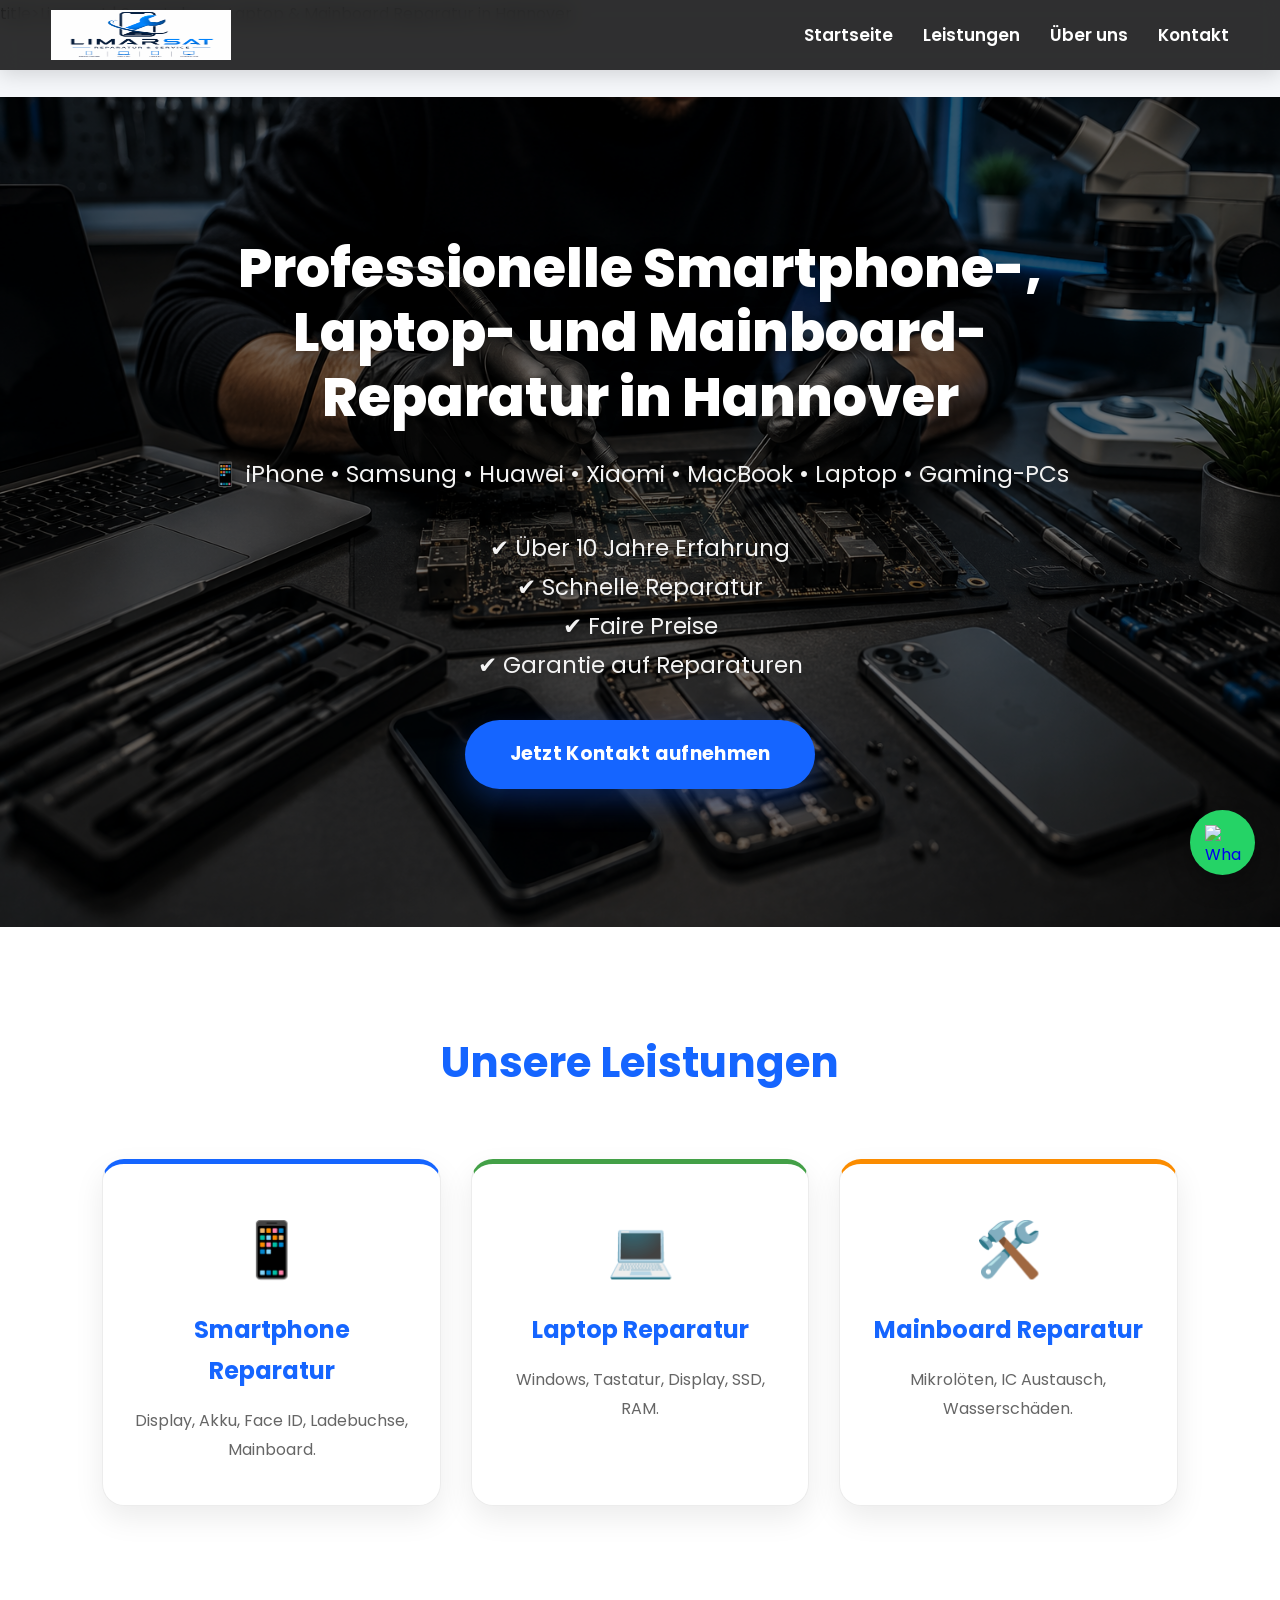
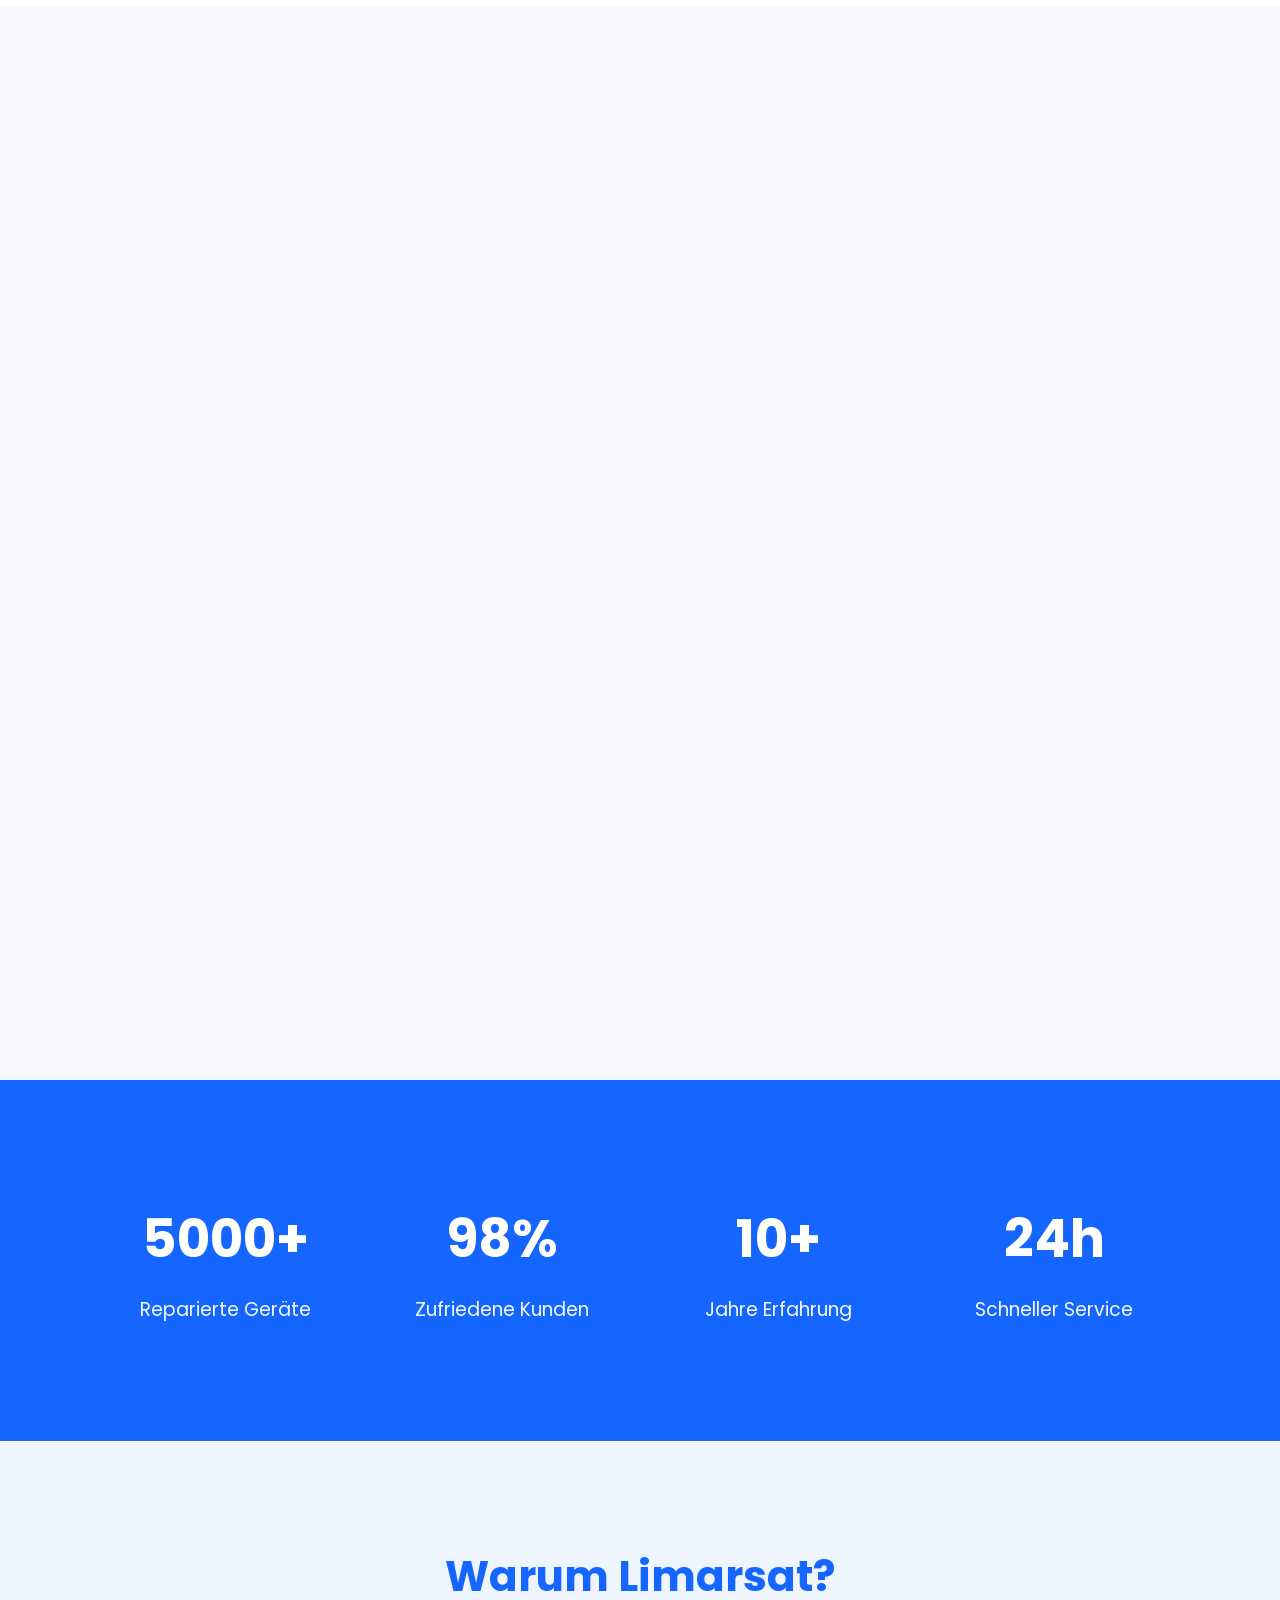
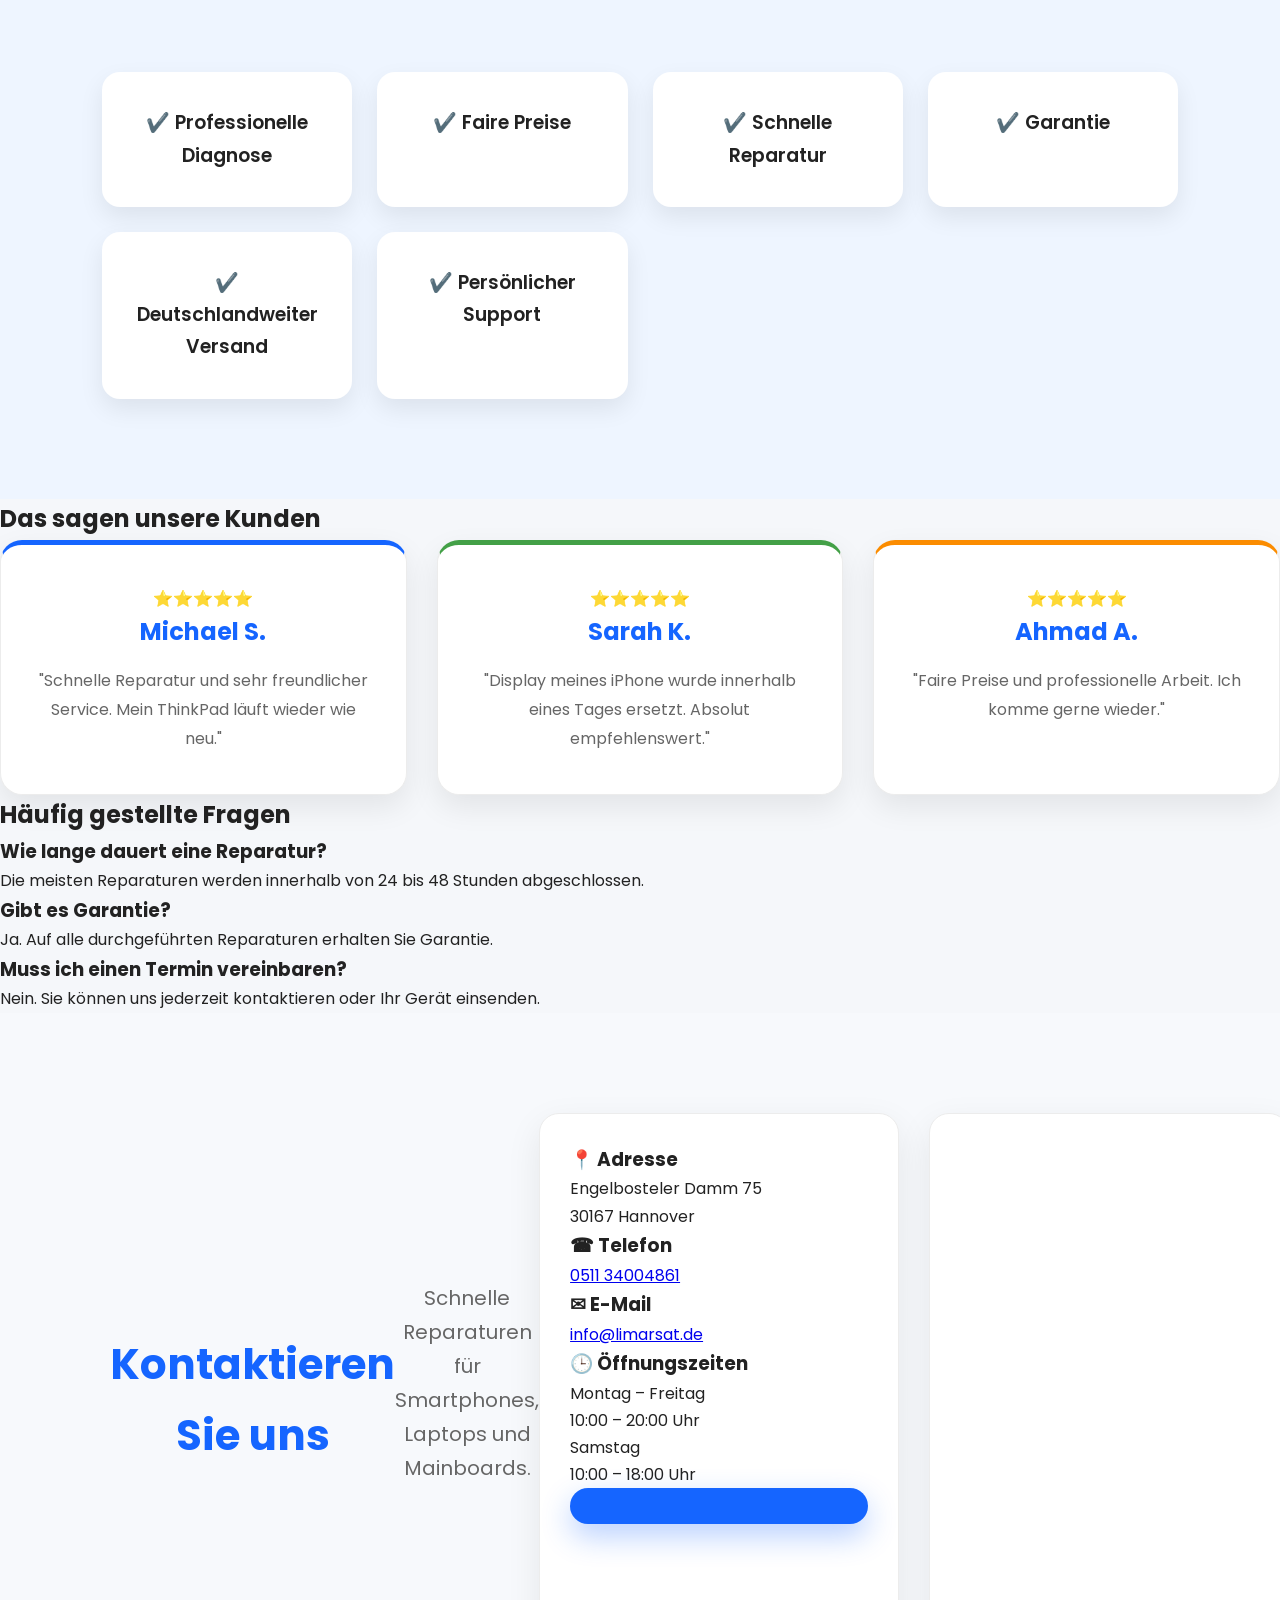
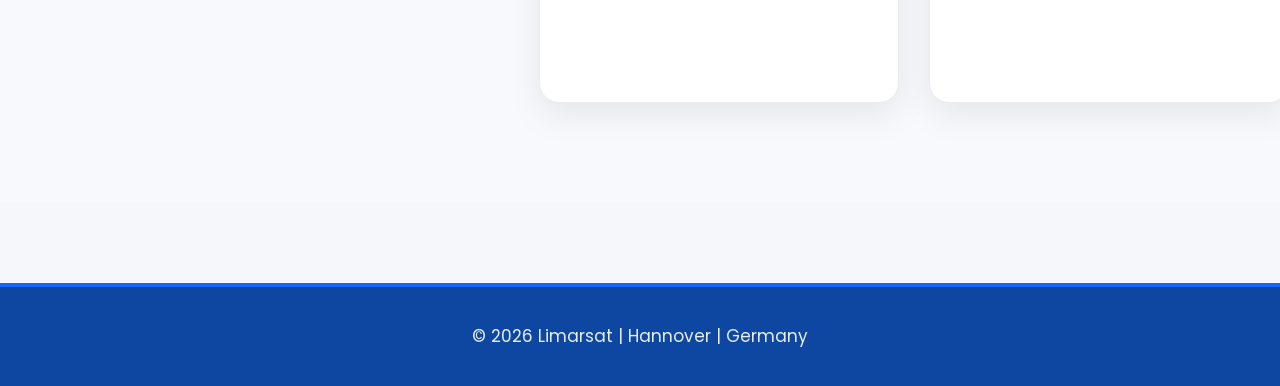
==== index.html @ 60e0ef7b "Add fade class to gallery section" ====
<!DOCTYPE html>
<html lang="de">

<head>

<meta charset="UTF-8">
<meta name="theme-color" content="#1565ff">
<meta name="viewport"
content="width=device-width, initial-scale=1.0">

title>Limarsat | Smartphone, Laptop & Mainboard Reparatur in Hannover</title>

<meta name="description"
content="Professionelle Smartphone-, Laptop- und Mainboard-Reparatur in Hannover.">
  <meta name="keywords" content="Smartphone Reparatur Hannover, iPhone Reparatur, Samsung Reparatur, Laptop Reparatur, MacBook Reparatur, Mainboard Reparatur">

<meta name="author" content="Limarsat">

<meta name="robots" content="index, follow">

<link rel="canonical" href="https://limarsat.de/">

<link rel="icon" href="assets/images/favicon.png">

<link rel="stylesheet"
href="assets/css/style.css">

<link rel="stylesheet"
href="assets/css/responsive.css">

<link rel="preconnect"
href="https://fonts.googleapis.com">

<link rel="preconnect"
href="https://fonts.gstatic.com"
crossorigin>

<link href="https://fonts.googleapis.com/css2?family=Poppins:wght@300;400;600;700&display=swap"
rel="stylesheet">
<meta property="og:title"
content="Limarsat | Smartphone, Laptop & Mainboard Reparatur in Hannover">
<meta property="og:description"
content="Professionelle Smartphone-, Laptop- und Mainboard-Reparatur in Hannover.">

<meta property="og:image"
content="https://limarsat.de/assets/images/hero.jpg">

<meta property="og:url"
content="https://limarsat.de/">

<meta property="og:type"
content="website">
</head>

<body>
  
<header>
    <div class="container">

     <div class="logo">
    <a href="index.html">
       <img src="assets/images/logo.png"
     alt="Limarsat Logo"
     loading="lazy"
     width="180"
     height="60">
    </a>
</div>

        <nav>
            <ul>
                <li><a href="#hero">Startseite</a></li>
                <li><a href="#services">Leistungen</a></li>
                <li><a href="#about">Über uns</a></li>
                <li><a href="#contact">Kontakt</a></li>
            </ul>
        </nav>

    </div>
</header>

<section id="hero" class="hero">
<div class="hero-content">

<h1>

Professionelle Smartphone-, Laptop- und Mainboard-Reparatur in Hannover

</h1>

<p>
📱 iPhone • Samsung • Huawei • Xiaomi • MacBook • Laptop • Gaming-PCs
</p>

<p>
✔ Über 10 Jahre Erfahrung<br>
✔ Schnelle Reparatur<br>
✔ Faire Preise<br>
✔ Garantie auf Reparaturen
</p>
<a href="#contact" class="button">

Jetzt Kontakt aufnehmen

</a>

</div>

</section>

<section id="services" class="services">

    <h2>Unsere Leistungen</h2>

    <div class="grid">

        <div class="card">
            <h1>📱</h1>
            <h3>Smartphone Reparatur</h3>
            <p>Display, Akku, Face ID, Ladebuchse, Mainboard.</p>
        </div>

        <div class="card">
            <h1>💻</h1>
            <h3>Laptop Reparatur</h3>
            <p>Windows, Tastatur, Display, SSD, RAM.</p>
        </div>

        <div class="card">
            <h1>🛠️</h1>
            <h3>Mainboard Reparatur</h3>
            <p>Mikrolöten, IC Austausch, Wasserschäden.</p>
        </div>

    </div>

</section>
  

<section id="gallery" class="gallery fade">

<h2>Unsere Reparaturservices</h2>

<div class="gallery-grid">

<div class="gallery-card">
<img src="assets/images/iphone.jpg"
     alt="iPhone Reparatur"
     loading="lazy"
     width="400"
     height="300">
<h3>iPhone Reparatur</h3>
<p>Display • Akku • Face ID • Kamera</p>
</div>

<div class="gallery-card">
<img src="assets/images/samsung.jpg"
     alt="Samsung Reparatur"
     loading="lazy">
<h3>Samsung Reparatur</h3>
<p>Display • Akku • Ladebuchse</p>
</div>

<div class="gallery-card">
<img src="assets/images/MacBook.jpg"
     alt="MacBook Reparatur"
     loading="lazy">
<h3>MacBook Reparatur</h3>
<p>Mainboard • Display • SSD</p>
</div>

<div class="gallery-card">
<img src="assets/images/Laptop.jpg"
     alt="Laptop Reparatur"
     loading="lazy">
<h3>Laptop Reparatur</h3>
<p>Tastatur • Display • BIOS • Mainboard</p>
</div>

</div>

</section>
<section id="stats" class="stats">

<div class="stat">
<h2>5000+</h2>
<p>Reparierte Geräte</p>
</div>

<div class="stat">
<h2>98%</h2>
<p>Zufriedene Kunden</p>
</div>

<div class="stat">
<h2>10+</h2>
<p>Jahre Erfahrung</p>
</div>

<div class="stat">
<h2>24h</h2>
<p>Schneller Service</p>
</div>

</section>
<section id="about" class="about">

<h2>

Warum Limarsat?

</h2>

<div class="about-box">

<div>

✔️ Professionelle Diagnose

</div>

<div>

✔️ Faire Preise

</div>

<div>

✔️ Schnelle Reparatur

</div>

<div>

✔️ Garantie

</div>

<div>

✔️ Deutschlandweiter Versand

</div>

<div>

✔️ Persönlicher Support

</div>

</div>

</section>
<section id="testimonials" class="testimonials">

<h2>Das sagen unsere Kunden</h2>

<div class="grid">

<div class="card">
⭐⭐⭐⭐⭐
<h3>Michael S.</h3>
<p>
"Schnelle Reparatur und sehr freundlicher Service. Mein ThinkPad läuft wieder wie neu."
</p>
</div>

<div class="card">
⭐⭐⭐⭐⭐
<h3>Sarah K.</h3>
<p>
"Display meines iPhone wurde innerhalb eines Tages ersetzt. Absolut empfehlenswert."
</p>
</div>

<div class="card">
⭐⭐⭐⭐⭐
<h3>Ahmad A.</h3>
<p>
"Faire Preise und professionelle Arbeit. Ich komme gerne wieder."
</p>
</div>

</div>

</section>

<section id="faq" class="faq">

<h2>Häufig gestellte Fragen</h2>

<div class="faq-item">

<h3>Wie lange dauert eine Reparatur?</h3>

<p>Die meisten Reparaturen werden innerhalb von 24 bis 48 Stunden abgeschlossen.</p>

</div>

<div class="faq-item">

<h3>Gibt es Garantie?</h3>

<p>Ja. Auf alle durchgeführten Reparaturen erhalten Sie Garantie.</p>

</div>

<div class="faq-item">

<h3>Muss ich einen Termin vereinbaren?</h3>

<p>Nein. Sie können uns jederzeit kontaktieren oder Ihr Gerät einsenden.</p>

</div>
</section>
<section id="contact" class="contact">

<div class="container">

<h2>Kontaktieren Sie uns</h2>

<p class="contact-subtitle">
Schnelle Reparaturen für Smartphones, Laptops und Mainboards.
</p>

<div class="contact-grid">

<div class="contact-card">

<h3>📍 Adresse</h3>
<p>
Engelbosteler Damm 75<br>
30167 Hannover
</p>

<h3>☎ Telefon</h3>
<p>
<a href="tel:+4951134004861">
0511 34004861
</a>
</p>

<h3>✉ E-Mail</h3>
<p>
<a href="mailto:info@limarsat.de">
info@limarsat.de
</a>
</p>

<h3>🕒 Öffnungszeiten</h3>

<p>
Montag – Freitag<br>
10:00 – 20:00 Uhr
</p>

<p>
Samstag<br>
10:00 – 18:00 Uhr
</p>

<a href="tel:+4951134004861"
   class="button"
   aria-label="Jetzt anrufen">
</a>

</div>

<div class="map-card">

<iframe
src="https://www.google.com/maps?q=Engelbosteler+Damm+75+Hannover&output=embed"
loading="lazy"
allowfullscreen
referrerpolicy="no-referrer-when-downgrade">
</iframe>

</div>

</div>

</div>

</section>
<footer>

<p>

© 2026 Limarsat | Hannover | Germany

</p>

</footer>

<script src="assets/js/app.js"></script>
<a href="https://wa.me/491732402450"
   class="whatsapp"
   target="_blank"
   rel="noopener noreferrer"
   aria-label="WhatsApp">
 <img src="assets/images/whatsapp.png"
     alt="WhatsApp"
     loading="lazy">
</a>
</body>

</html>
---- assets/css/style.css ----
/* =====================================================
   LIMARSAT 2026
   Professional CSS v2.0
===================================================== */

/* ===========================
RESET
=========================== */

*,
*::before,
*::after{
    margin:0;
    padding:0;
    box-sizing:border-box;
}

html{
    scroll-behavior:smooth;
    scroll-padding-top:90px;
}

body{
    font-family:'Poppins',sans-serif;
    background:#f5f7fa;
    color:#222;
    line-height:1.7;
    overflow-x:hidden;
    -webkit-font-smoothing:antialiased;
    text-rendering:optimizeLegibility;
}

img{
    display:block;
    max-width:100%;
    height:auto;
}

section{
    scroll-margin-top:90px;
}

/* ===========================
CONTAINER
=========================== */

.container{
    width:min(92%,1400px);
    margin:auto;
    display:flex;
    justify-content:space-between;
    align-items:center;
}

/* ===========================
HEADER
=========================== */

header{
    position:fixed;
    top:0;
    left:0;
    width:100%;
    height:70px;

    display:flex;
    align-items:center;

    padding:0;

    background:rgba(20,20,20,.88);
    backdrop-filter:blur(10px);

    box-shadow:0 4px 20px rgba(0,0,0,.15);

    z-index:9999;

    transition:
        background .35s,
        box-shadow .35s;
}

header.scrolled{

    background:rgba(13,71,161,.96);

    box-shadow:0 8px 24px rgba(0,0,0,.20);
}

/* ===========================
LOGO
=========================== */

.logo{

    display:flex;

    align-items:center;
}

.logo img{

    height:50px;

    transition:transform .3s ease;
}

.logo img:hover{

    transform:scale(1.05);
}

/* ===========================
NAVIGATION
=========================== */

nav ul{

    display:flex;

    gap:30px;

    list-style:none;
}

nav a{

    color:#fff;

    text-decoration:none;

    font-size:17px;

    font-weight:600;

    transition:color .3s ease;
}

nav a:hover{

    color:#ffd54f;
}

/* ===========================
HERO
=========================== */

.hero{

    position:relative;

    display:flex;

    justify-content:center;

    align-items:center;

    min-height:calc(100vh - 70px);

    margin-top:70px;

    padding:40px 20px;

    background-image:url("../../assets/images/hero.jpg");

    background-size:cover;

    background-position:center;

    background-repeat:no-repeat;

    overflow:hidden;
}

.hero::before{

    content:"";

    position:absolute;

    inset:0;

    background:rgba(0,0,0,.55);

    z-index:1;
}

.hero-content{

    position:relative;

    z-index:2;

    max-width:900px;

    text-align:center;

    color:#fff;
}

.hero h1{

    font-size:54px;

    line-height:1.2;

    font-weight:800;

    margin-bottom:25px;

    text-shadow:0 4px 15px rgba(0,0,0,.35);
}

.hero p{

    font-size:23px;

    margin-bottom:35px;

    color:#f3f3f3;

    text-shadow:0 2px 8px rgba(0,0,0,.35);
}

/* ===========================
BUTTON
=========================== */

.button{

    display:inline-block;

    padding:18px 45px;

    border-radius:50px;

    background:#1565ff;

    color:#fff;

    text-decoration:none;

    font-size:19px;

    font-weight:700;

    letter-spacing:.3px;

    transition:
        transform .3s,
        background .3s,
        box-shadow .3s;

    box-shadow:0 12px 30px rgba(21,101,255,.30);
}

.button:hover{

    background:#0b57d0;

    transform:translateY(-4px);

    box-shadow:0 18px 35px rgba(21,101,255,.35);
}
/* =====================================================
   SERVICES
===================================================== */

.services{
    padding:100px 8%;
    background:#fff;
}

.services h2{
    text-align:center;
    font-size:42px;
    font-weight:700;
    margin-bottom:60px;
    color:#1565ff;
}

.grid{
    display:grid;
    grid-template-columns:repeat(auto-fit,minmax(280px,1fr));
    gap:30px;
}

/* ===========================
SERVICE CARD
=========================== */

.card{

    background:#fff;

    border-radius:22px;

    padding:40px 30px;

    text-align:center;

    border:1px solid #ececec;

    box-shadow:0 12px 30px rgba(0,0,0,.08);

    transition:
        transform .35s ease,
        box-shadow .35s ease;

    transform:translateZ(0);

    backface-visibility:hidden;
}

.card:hover{

    transform:translateY(-10px);

    box-shadow:0 20px 45px rgba(21,101,255,.18);
}

.card h1{

    font-size:54px;

    margin-bottom:15px;
}

.card h3{

    color:#1565ff;

    font-size:24px;

    margin-bottom:15px;
}

.card p{

    color:#666;

    line-height:1.8;
}

/* ألوان البطاقات */

.card:nth-child(1){

    border-top:5px solid #1565ff;
}

.card:nth-child(2){

    border-top:5px solid #43a047;
}

.card:nth-child(3){

    border-top:5px solid #fb8c00;
}

.card:nth-child(4){

    border-top:5px solid #8e24aa;
}

/* =====================================================
   ABOUT
===================================================== */

.about{

    padding:100px 8%;

    background:#eef5ff;
}

.about h2{

    text-align:center;

    font-size:42px;

    margin-bottom:60px;

    color:#1565ff;
}

.about-box{

    display:grid;

    grid-template-columns:repeat(auto-fit,minmax(250px,1fr));

    gap:25px;
}

.about-box div{

    background:#fff;

    border-radius:18px;

    padding:35px 25px;

    text-align:center;

    font-size:19px;

    font-weight:600;

    box-shadow:0 10px 25px rgba(0,0,0,.08);

    transition:
        transform .3s,
        background .3s,
        color .3s;
}

.about-box div:hover{

    transform:translateY(-8px);

    background:#1565ff;

    color:#fff;
}

/* =====================================================
   STATISTICS
===================================================== */

.stats{

    padding:90px 8%;

    background:#1565ff;

    color:#fff;

    display:grid;

    grid-template-columns:repeat(auto-fit,minmax(220px,1fr));

    gap:30px;

    text-align:center;
}

.stat{

    padding:25px;
}

.stat h2{

    font-size:52px;

    font-weight:700;

    margin-bottom:10px;
}

.stat p{

    font-size:19px;

    opacity:.95;
}
/* =====================================================
   GALLERY
===================================================== */

.gallery{
    padding:100px 8%;
    background:#f7f8fc;
}

.gallery h2{
    text-align:center;
    font-size:42px;
    color:#1565ff;
    margin-bottom:60px;
}

.gallery-grid{
    display:grid;
    grid-template-columns:repeat(auto-fit,minmax(280px,1fr));
    gap:30px;
}

.gallery-card{
    background:#fff;
    border-radius:20px;
    overflow:hidden;
    border:1px solid #ececec;
    box-shadow:0 12px 35px rgba(0,0,0,.08);
    transition:transform .35s ease, box-shadow .35s ease;
}

.gallery-card:hover{
    transform:translateY(-10px);
    box-shadow:0 20px 45px rgba(21,101,255,.18);
}

.gallery-card img{
    width:100%;
    height:230px;
    object-fit:cover;
    transition:transform .45s ease;
}

.gallery-card:hover img{
    transform:scale(1.06);
}

.gallery-card h3{
    padding:20px 20px 10px;
    text-align:center;
    color:#1565ff;
    font-size:24px;
}

.gallery-card p{
    padding:0 20px 25px;
    text-align:center;
    color:#666;
    line-height:1.8;
}


/* =====================================================
   CONTACT
===================================================== */

.contact{
    padding:100px 5%;
    background:#f7f9fc;
}

.contact h2{
    text-align:center;
    font-size:42px;
    color:#1565ff;
    margin-bottom:15px;
}

.contact-subtitle{
    text-align:center;
    color:#666;
    font-size:20px;
    margin-bottom:50px;
}

/* الشبكة */

.contact-grid{
    display:grid;
    grid-template-columns:360px 360px 1fr;
    gap:30px;
    align-items:stretch;
}

.contact-left{
    grid-column:1 / -1;
    text-align:center;
}

/* تم حذف display:contents نهائياً */

.contact-right{
    display:grid;
    grid-template-columns:360px 360px 1fr;
    gap:30px;
}

.contact-card{
    background:#fff;
    border-radius:20px;
    padding:30px;
    min-height:580px;
    display:flex;
    flex-direction:column;
    border:1px solid #ececec;
    box-shadow:0 12px 35px rgba(0,0,0,.08);
}

.contact-card input,
.contact-card textarea{

    width:100%;

    padding:18px 20px;

    margin-bottom:18px;

    border:2px solid #ddd;

    border-radius:12px;

    outline:none;

    font-size:20px;

    font-family:'Poppins',sans-serif;

    transition:border-color .3s;
}

.contact-card input:focus,
.contact-card textarea:focus{

    border-color:#1565ff;
}

.contact-card textarea{

    resize:vertical;

    min-height:180px;
}

.contact-card input::placeholder,
.contact-card textarea::placeholder{

    color:#777;
}

.call-btn{

    margin-top:auto;
}

.map-card{

    background:#fff;

    border-radius:20px;

    overflow:hidden;

    border:1px solid #ececec;

    box-shadow:0 12px 35px rgba(0,0,0,.08);

    min-height:580px;
}

.map-card iframe{

    width:100%;

    height:580px;

    border:0;
}
/* =====================================================
   FOOTER
===================================================== */

footer{
    background:#0d47a1;
    color:#fff;
    text-align:center;
    padding:35px 20px;
    margin-top:80px;
    border-top:4px solid #1565ff;
}

footer p{
    font-size:17px;
    opacity:.9;
}

/* =====================================================
   WHATSAPP
===================================================== */

.whatsapp{
    position:fixed;
    right:25px;
    bottom:25px;
    width:65px;
    height:65px;
    border-radius:50%;
    background:#25D366;

    display:flex;
    justify-content:center;
    align-items:center;

    box-shadow:0 10px 25px rgba(0,0,0,.30);

    z-index:9999;

    transition:
        transform .3s,
        box-shadow .3s;
}

.whatsapp:hover{
    transform:scale(1.1);
    box-shadow:0 15px 30px rgba(0,0,0,.35);
}

.whatsapp img{
    width:36px;
    height:36px;
}

/* =====================================================
   ANIMATION
===================================================== */

.fade{
    opacity:0;
    transform:translateY(40px);
    transition:
        opacity .8s ease,
        transform .8s ease;
}

.fade.show{
    opacity:1;
    transform:translateY(0);
}

/* =====================================================
   TABLET
===================================================== */

@media (max-width:992px){

.hero h1{
    font-size:42px;
}

.hero p{
    font-size:20px;
}

.contact-grid{
    grid-template-columns:1fr;
}

.contact-left{
    grid-column:auto;
}

.contact-card,
.map-card{
    min-height:auto;
}

.map-card iframe{
    height:420px;
}

nav ul{
    gap:18px;
}

}

/* =====================================================
   MOBILE
===================================================== */

@media (max-width:768px){

header{
    height:65px;
}

.hero{
    margin-top:65px;
    min-height:calc(100vh - 65px);
    padding:30px 20px;
}

.hero h1{
    font-size:34px;
}

.hero p{
    font-size:18px;
}

.button{
    padding:15px 30px;
    font-size:17px;
}

.services,
.about,
.gallery,
.contact,
.stats{
    padding:70px 5%;
}

.services h2,
.about h2,
.gallery h2,
.contact h2{
    font-size:34px;
}

.grid,
.gallery-grid,
.about-box{
    grid-template-columns:1fr;
}

.card{
    padding:30px 25px;
}

.contact-card{
    padding:25px;
}

.contact-card input,
.contact-card textarea{
    font-size:18px;
}

.whatsapp{
    width:58px;
    height:58px;
    right:18px;
    bottom:18px;
}

.whatsapp img{
    width:32px;
    height:32px;
}

footer{
    margin-top:50px;
    padding:30px 20px;
}

}

/* =====================================================
   SMALL PHONES
===================================================== */

@media (max-width:480px){

.hero h1{
    font-size:28px;
}

.hero p{
    font-size:17px;
}

.button{
    width:100%;
    text-align:center;
}

.logo img{
    height:42px;
}

nav a{
    font-size:15px;
}

.gallery-card img{
    width:100%;
    height:230px;
    object-fit:cover;
    display:block;
    background:red;
}
   }
---- assets/css/responsive.css ----

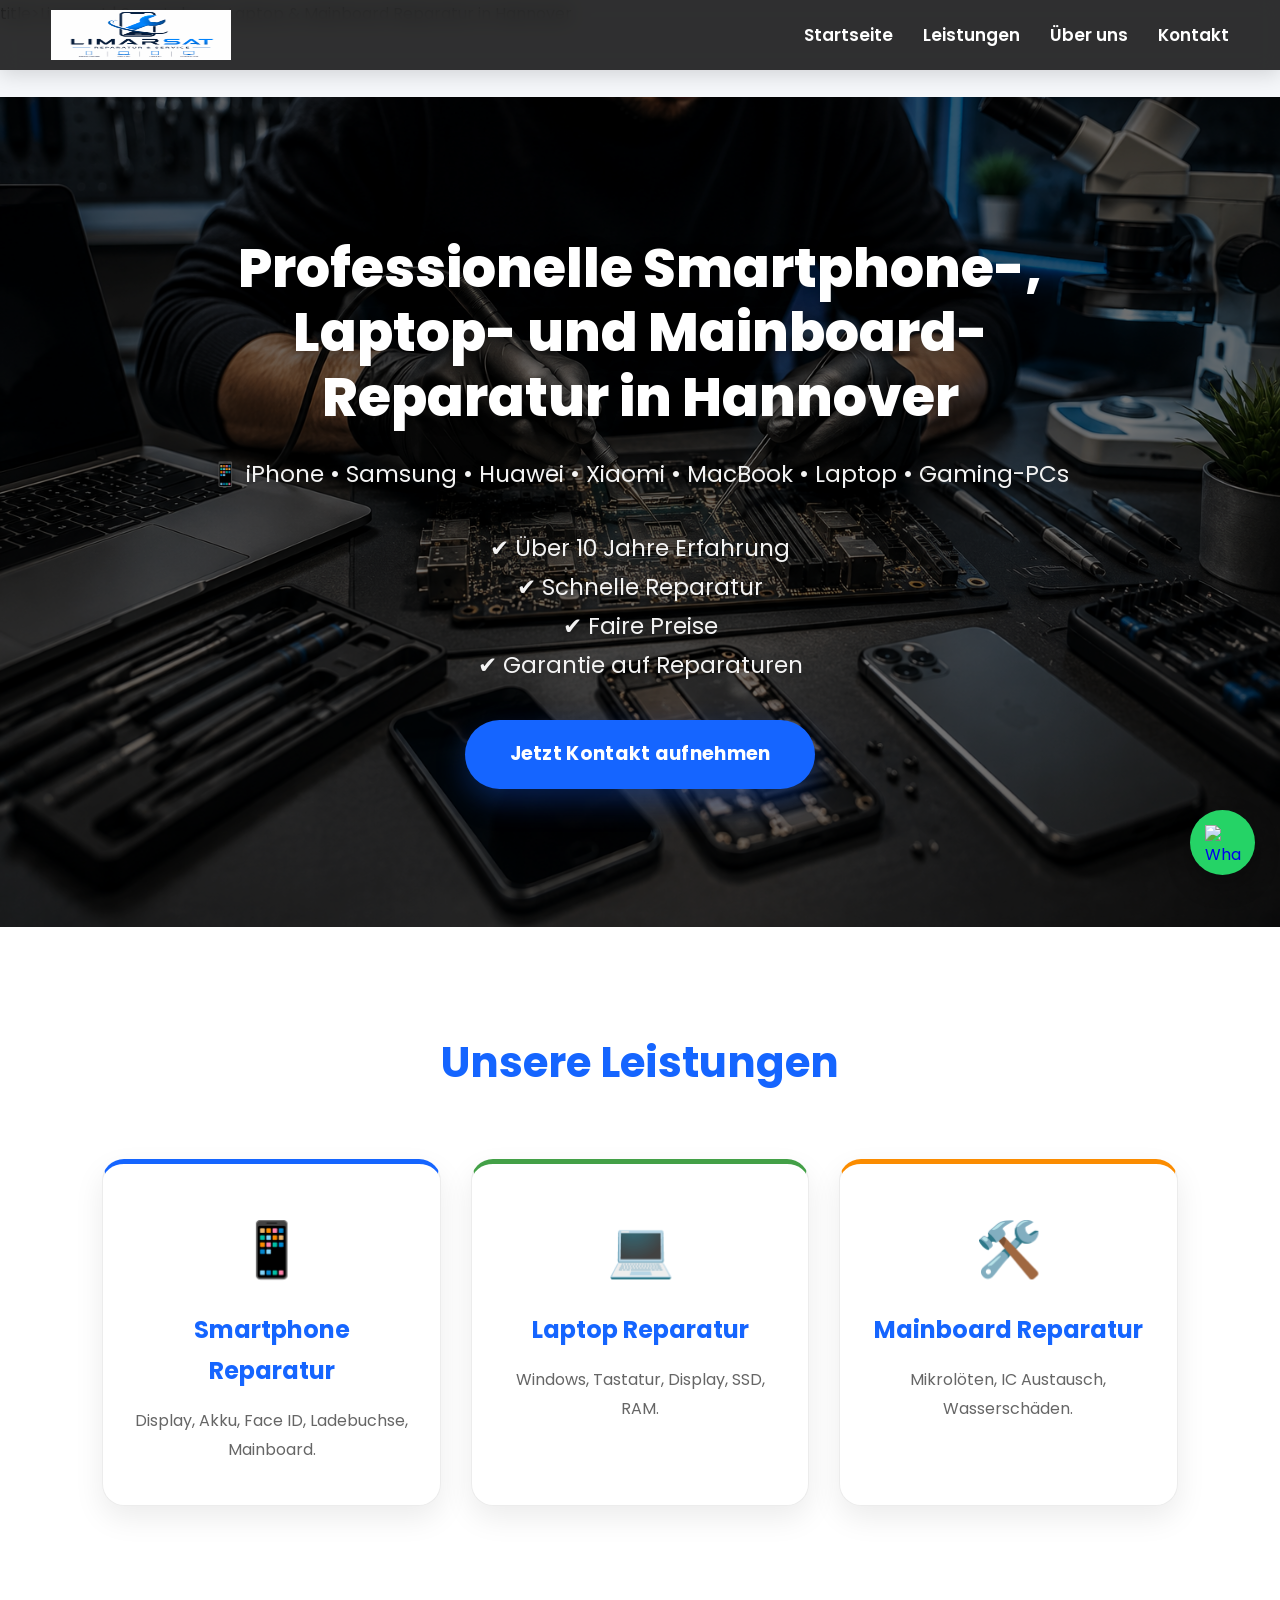
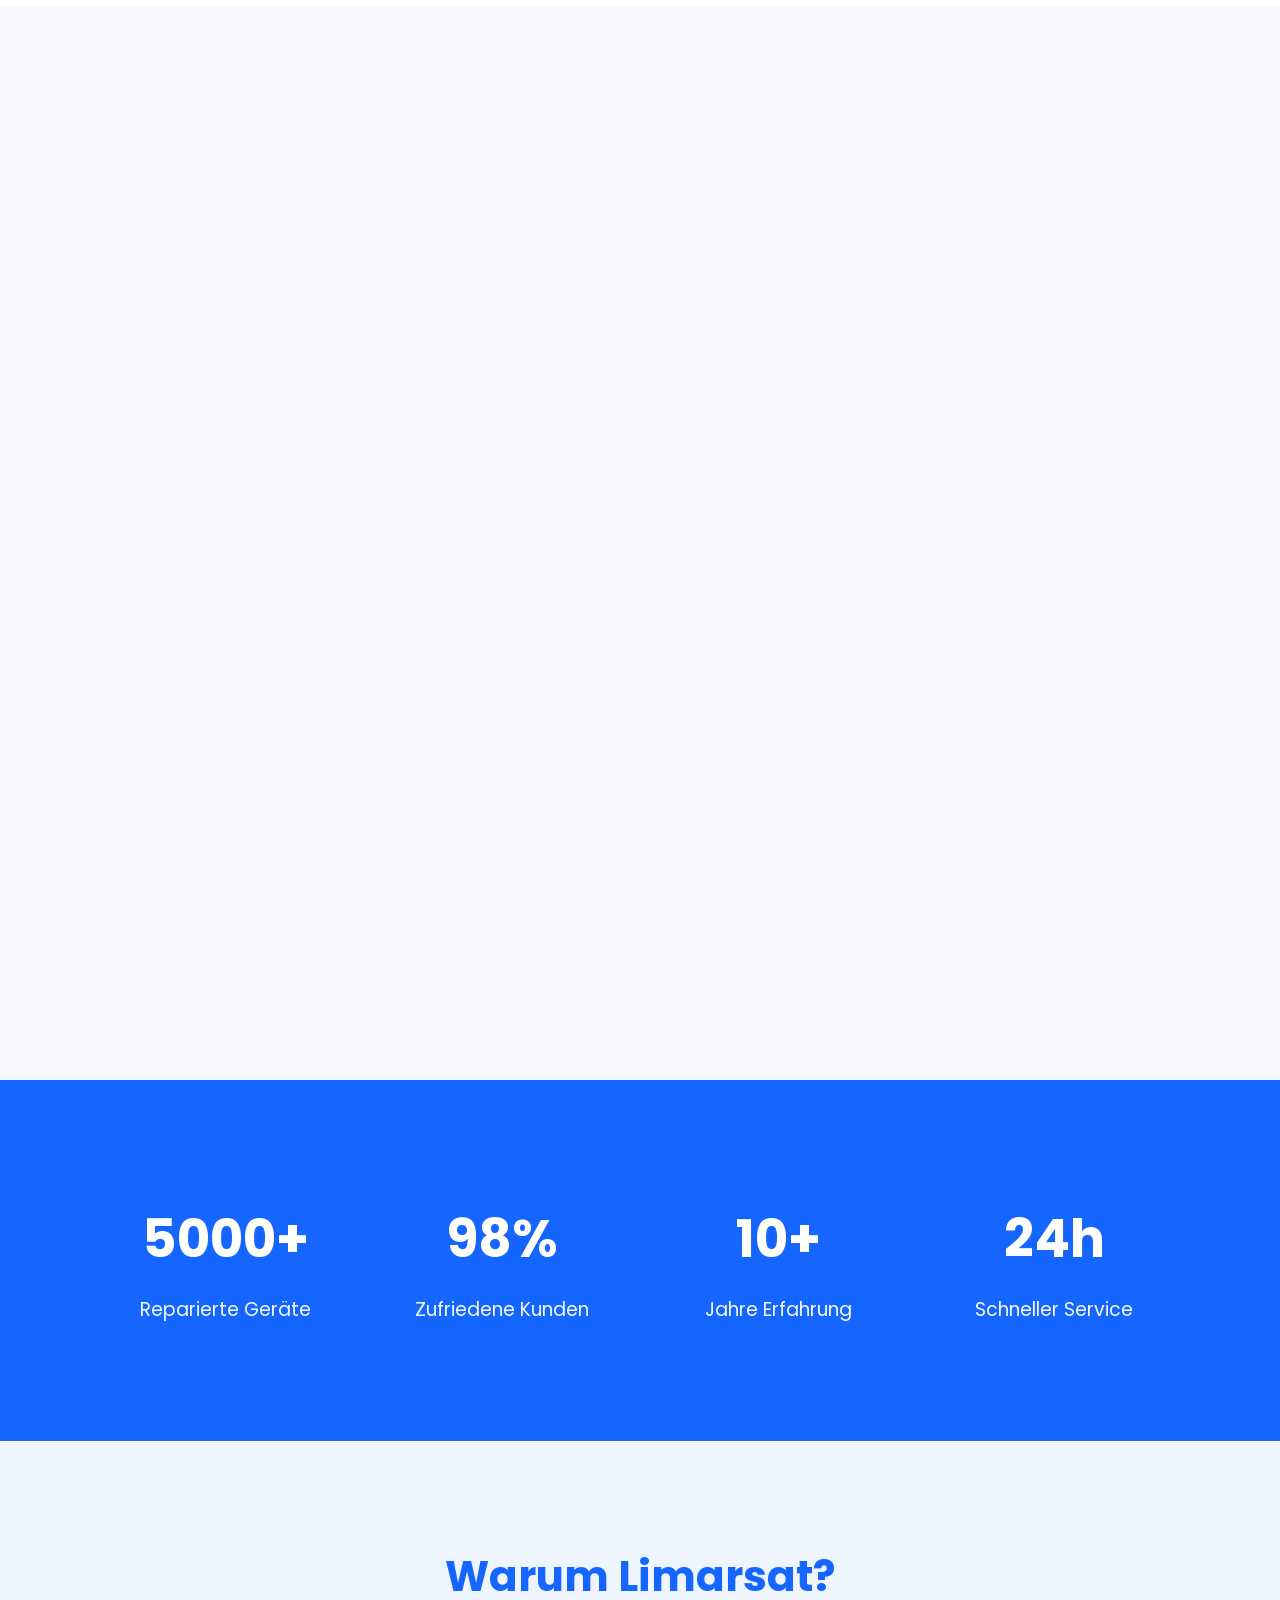
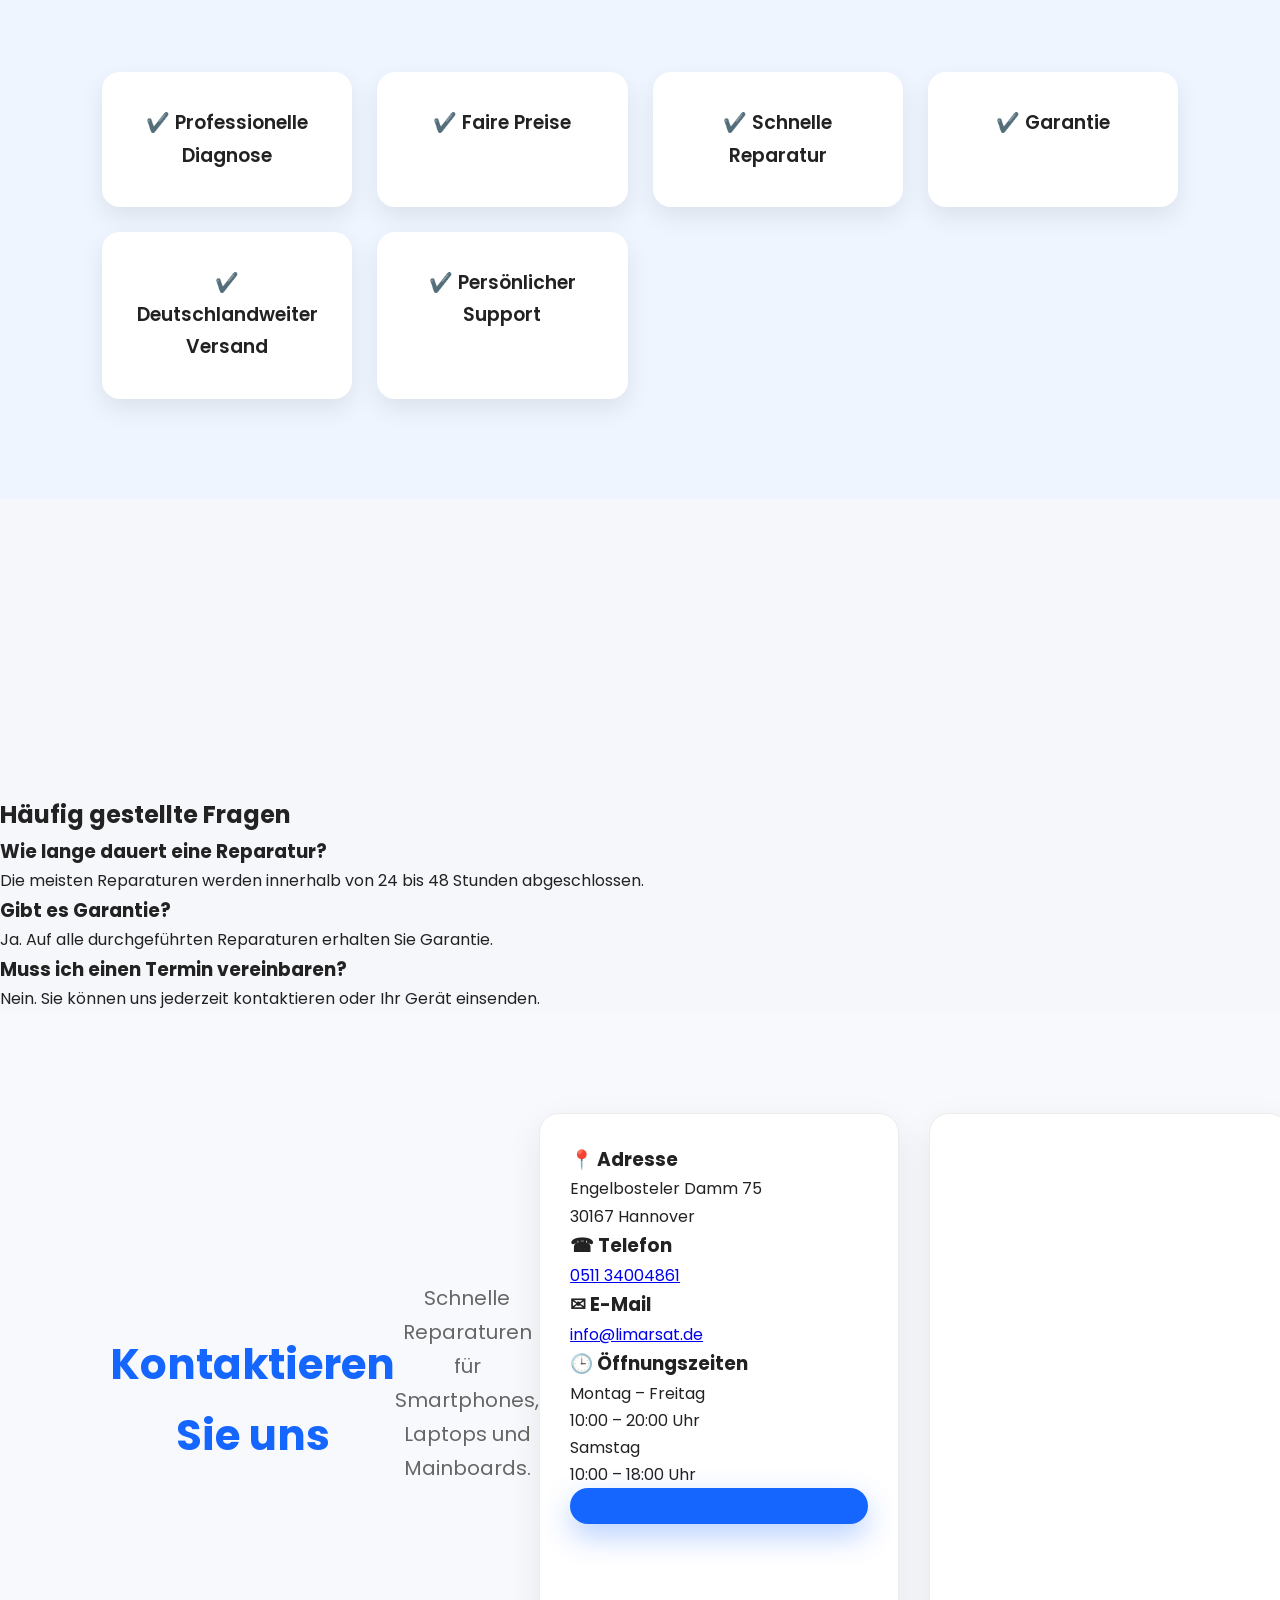
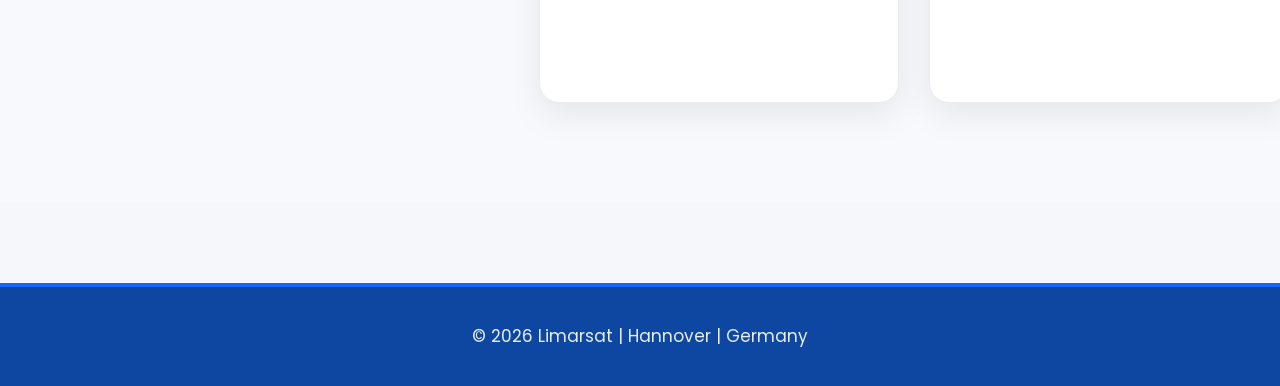
==== commit fd5b8bbc: "Update index.html" ====
--- a/index.html
+++ b/index.html
@@ -252,7 +252,7 @@
 </div>
 
 </section>
-<section id="testimonials" class="testimonials">
+<section id="testimonials" class="testimonials fade">
 
 <h2>Das sagen unsere Kunden</h2>
 
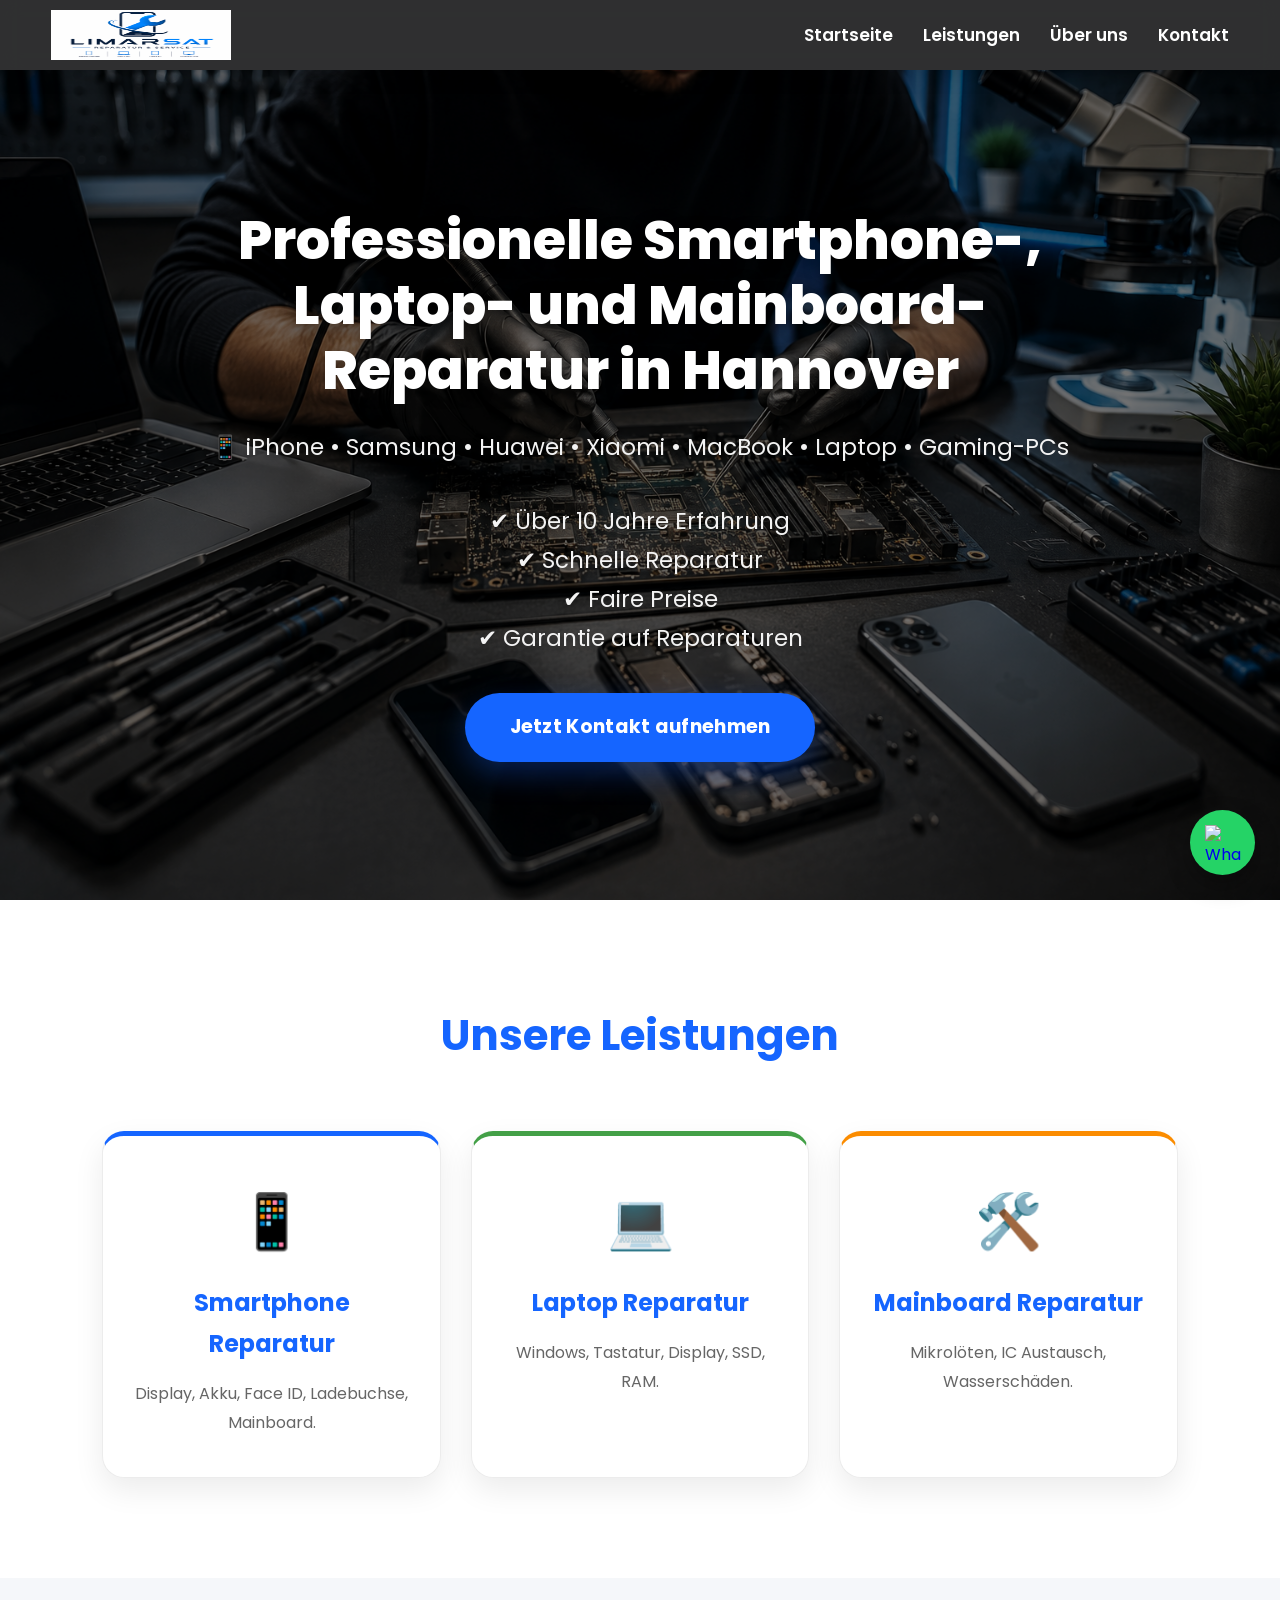
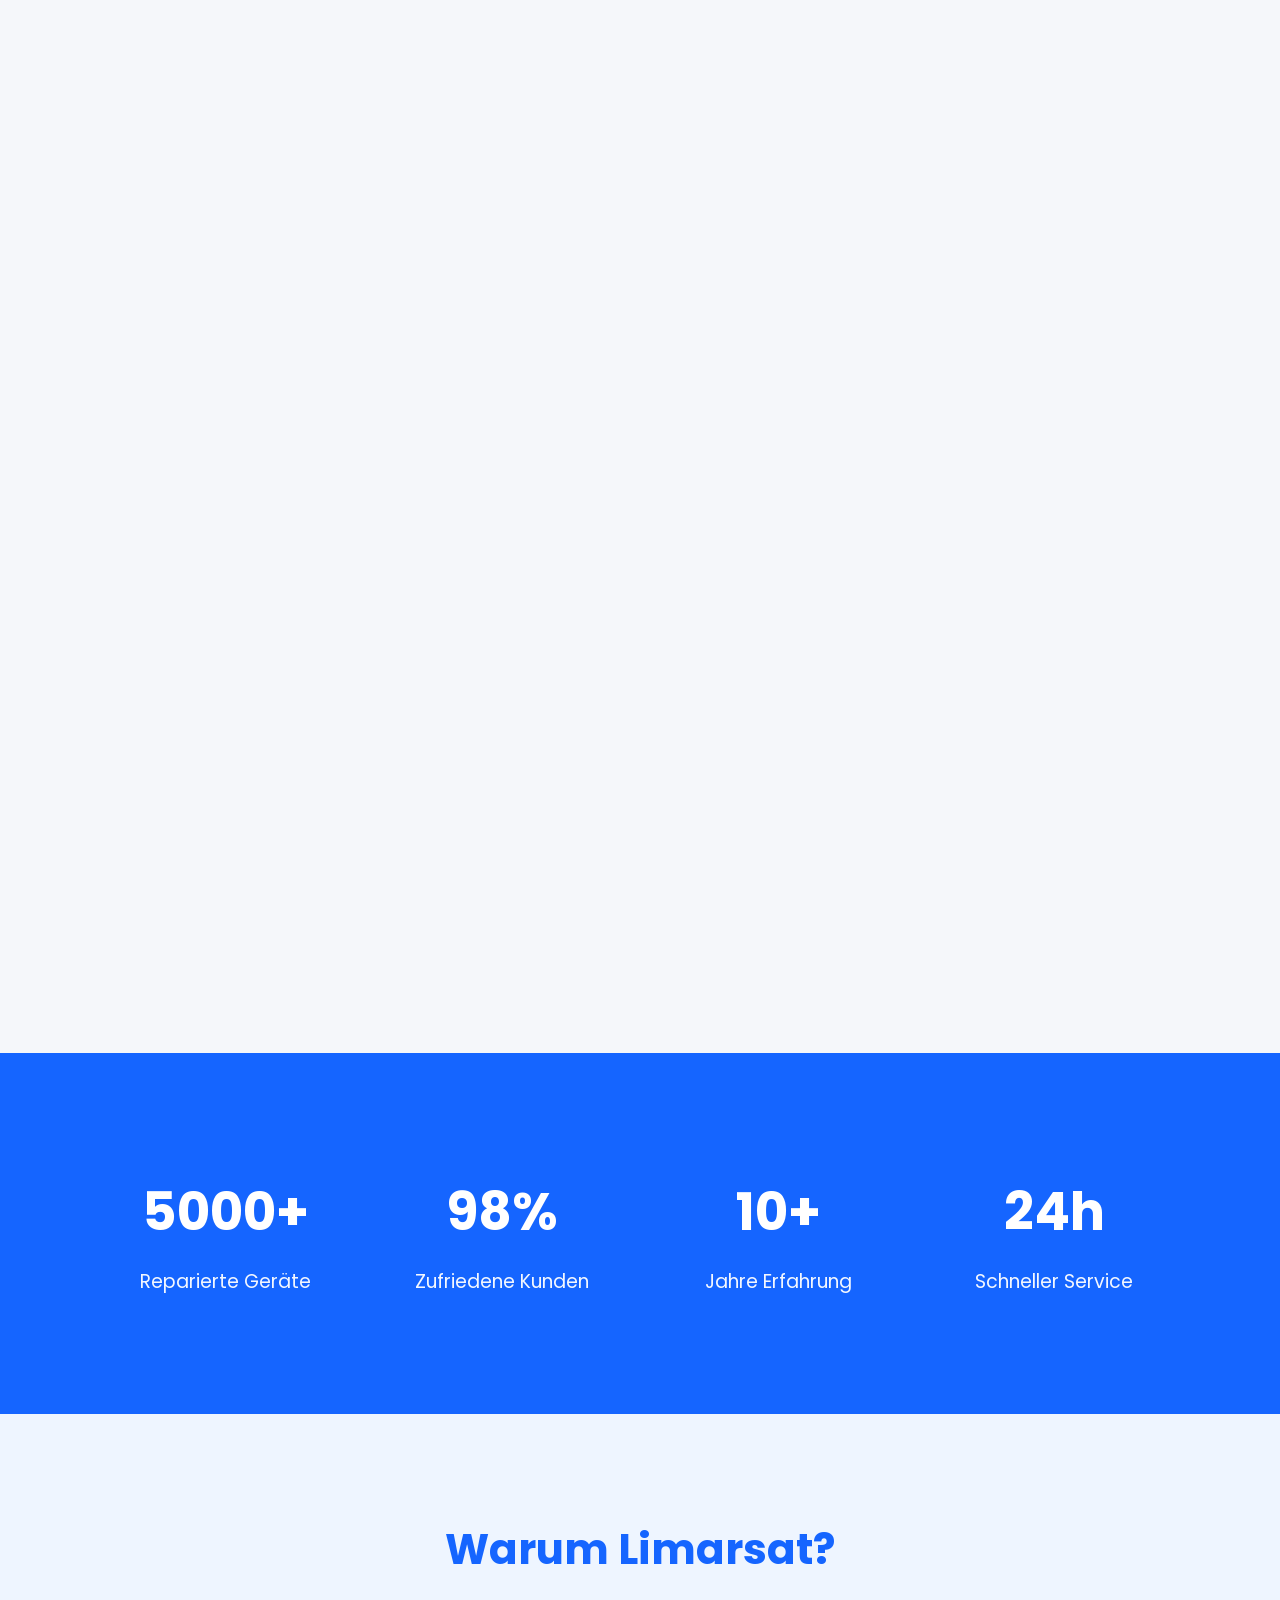
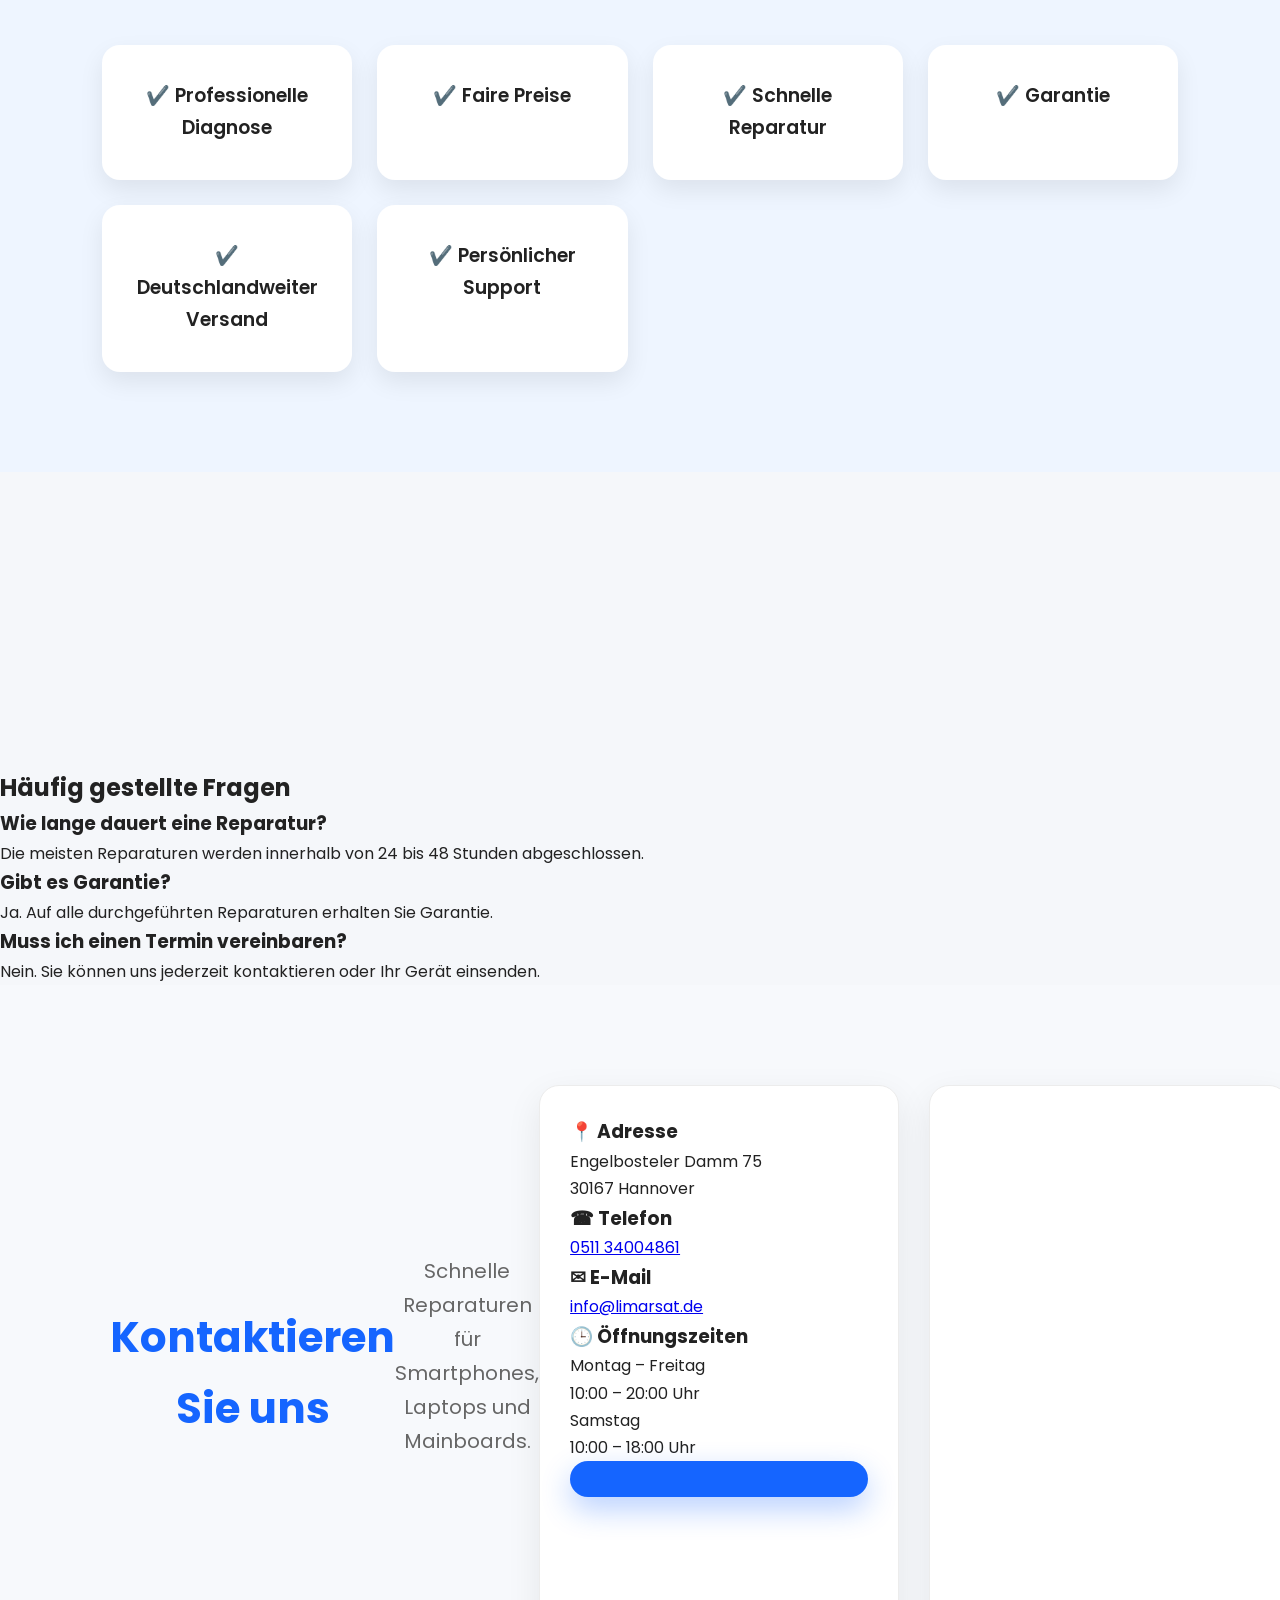
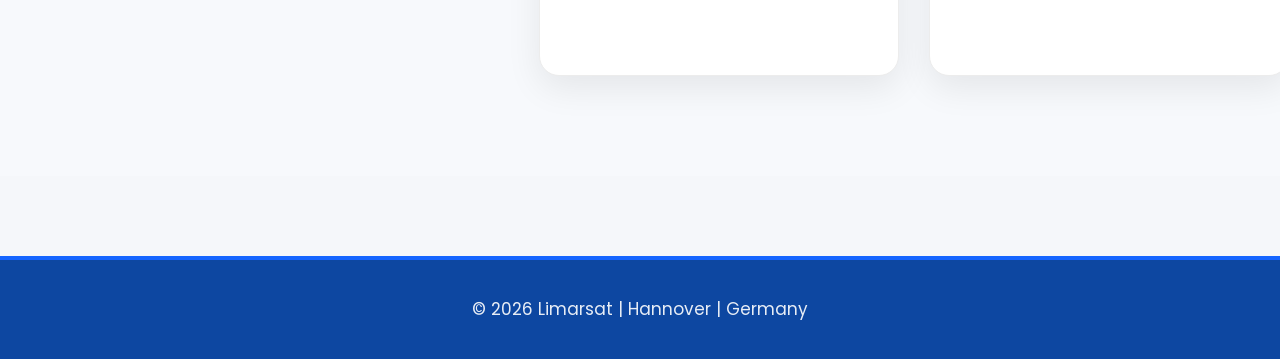
==== commit 46aa2566: "Update index.html" ====
--- a/index.html
+++ b/index.html
@@ -8,7 +8,7 @@
 <meta name="viewport"
 content="width=device-width, initial-scale=1.0">
 
-title>Limarsat | Smartphone, Laptop & Mainboard Reparatur in Hannover</title>
+<title>Limarsat | Smartphone, Laptop & Mainboard Reparatur in Hannover</title>
 
 <meta name="description"
 content="Professionelle Smartphone-, Laptop- und Mainboard-Reparatur in Hannover.">
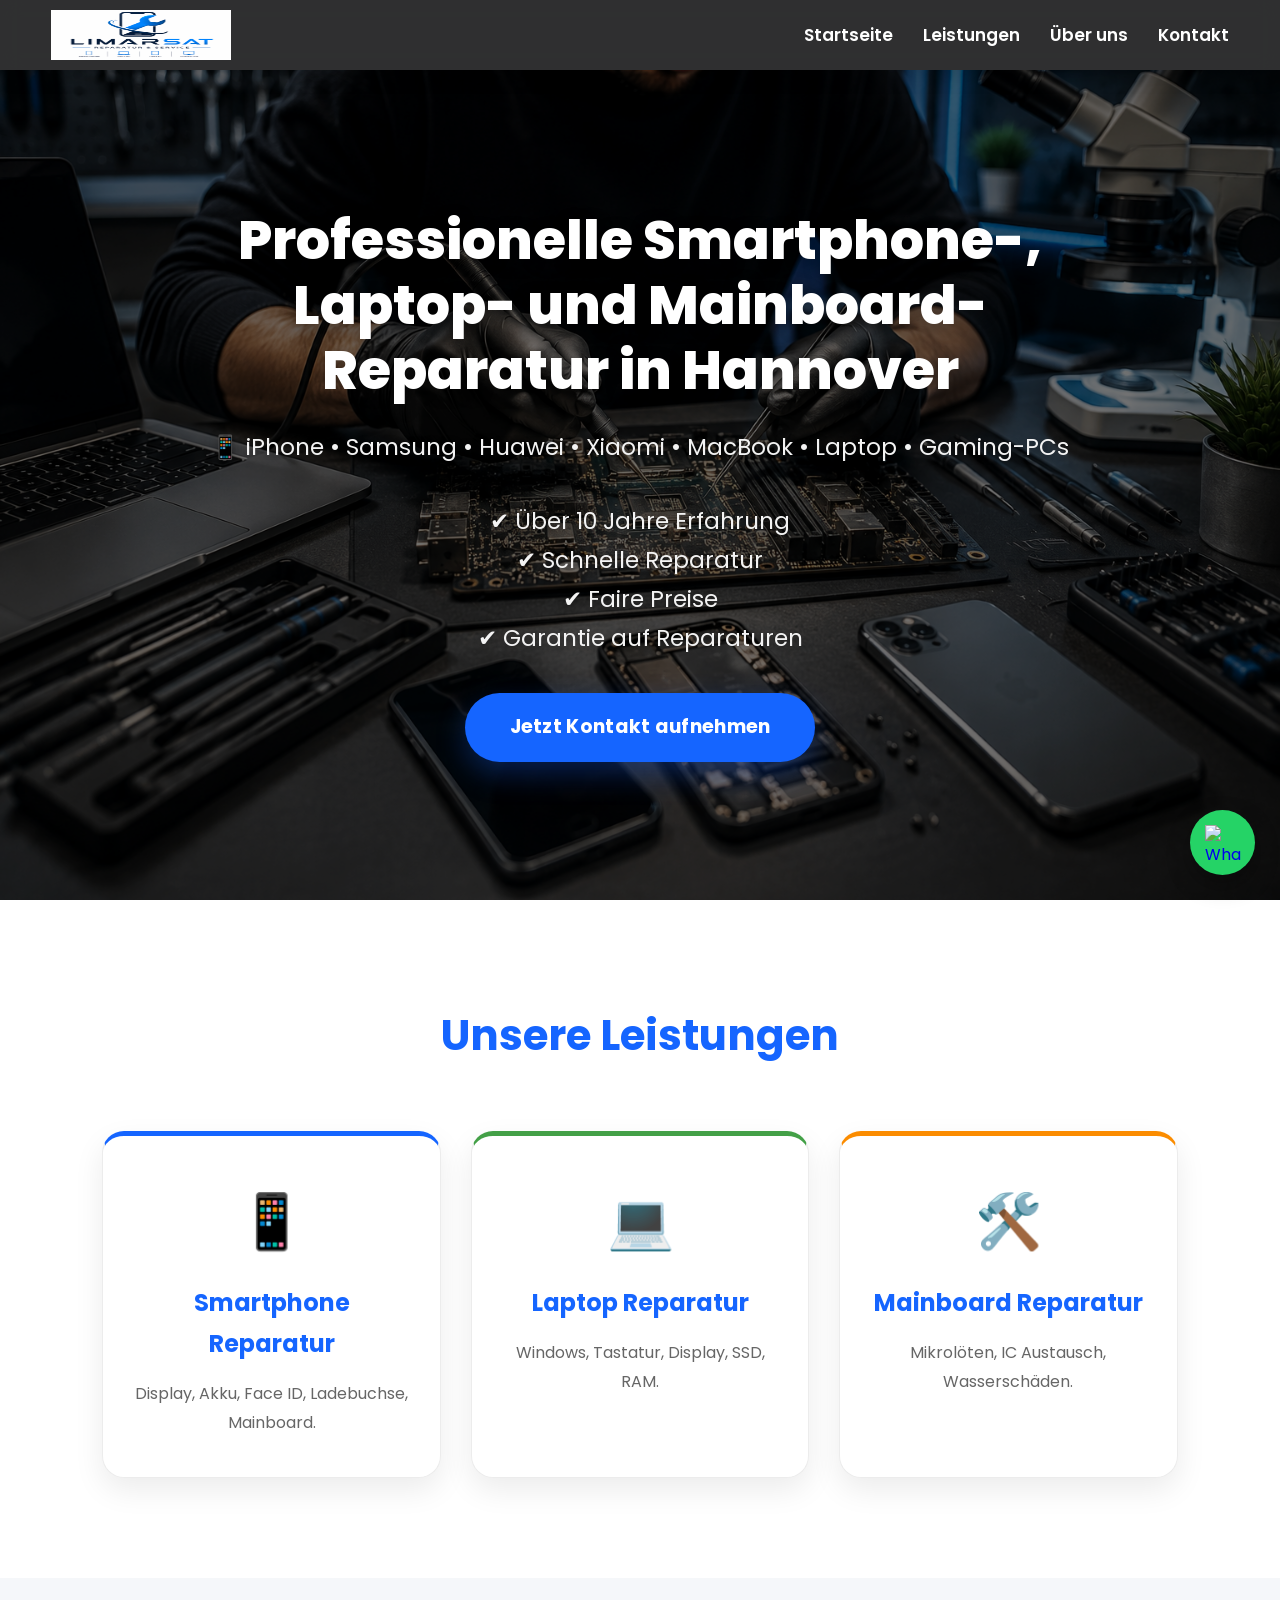
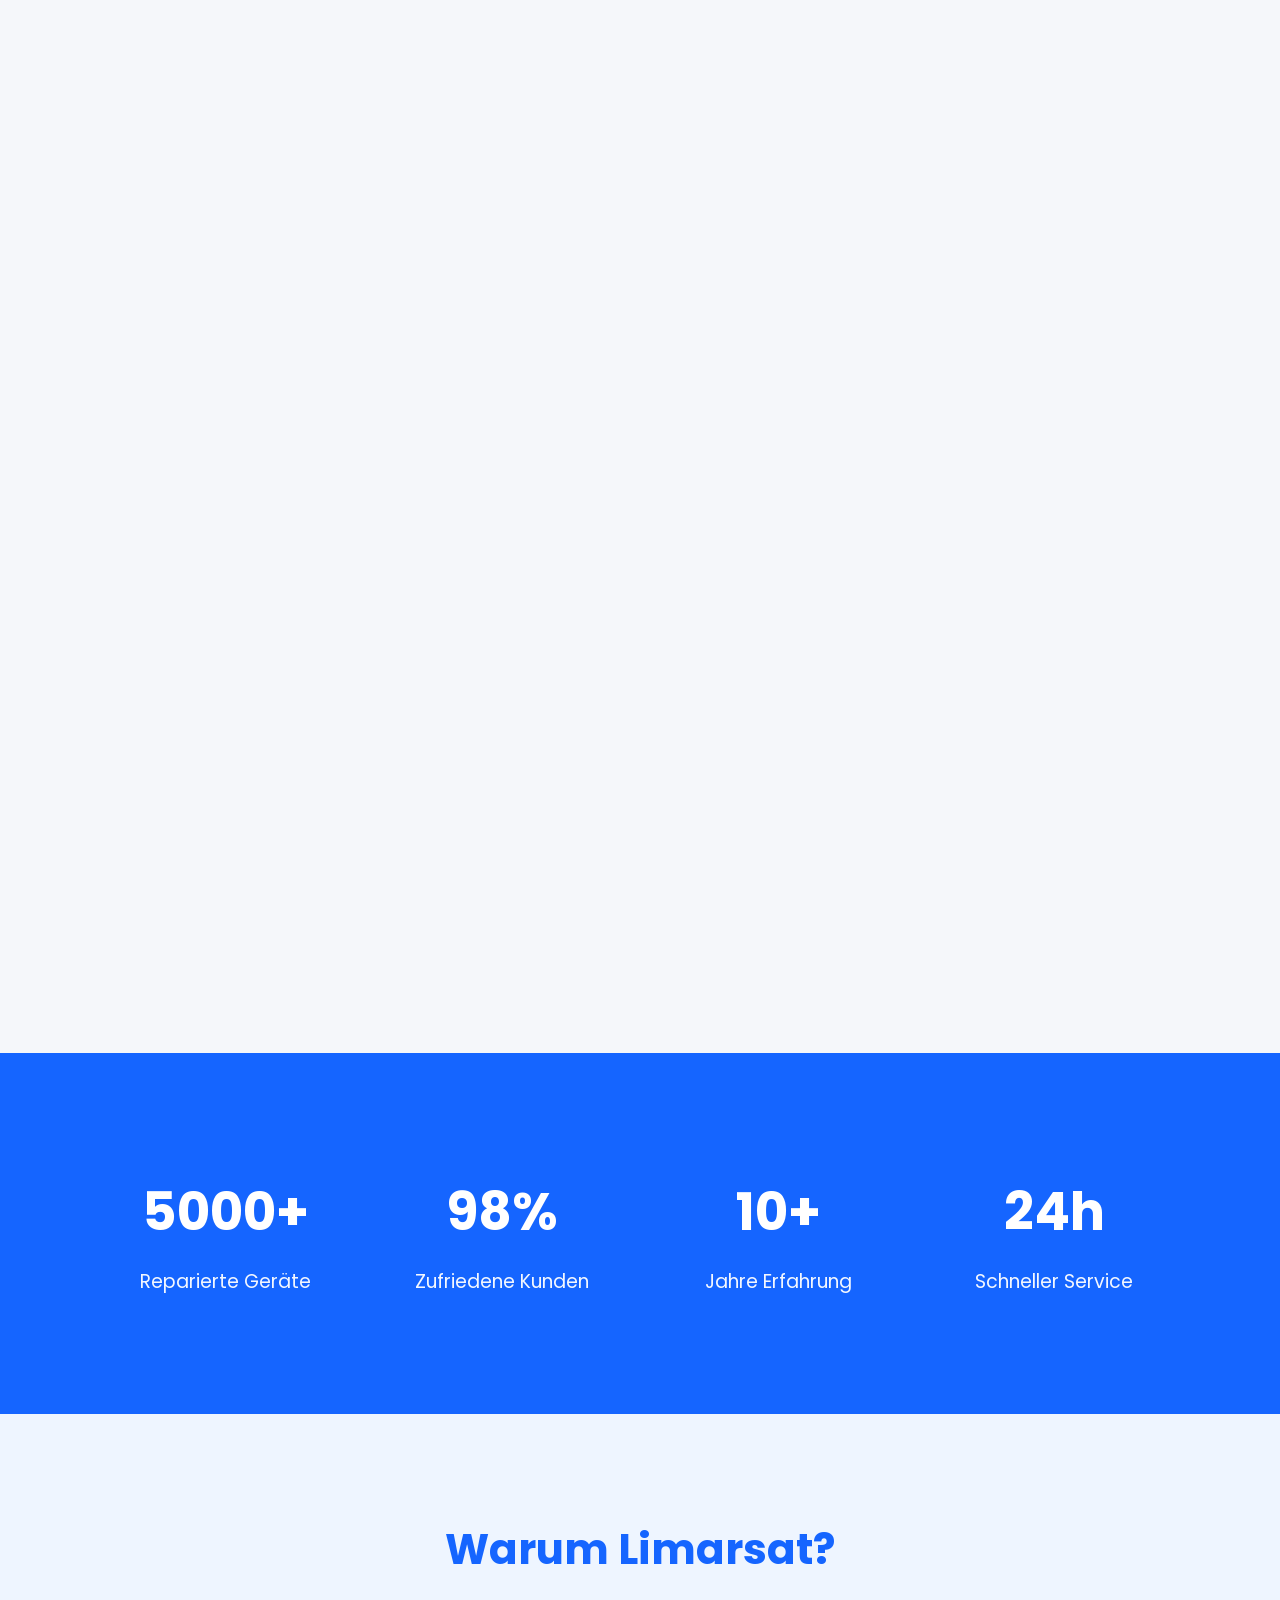
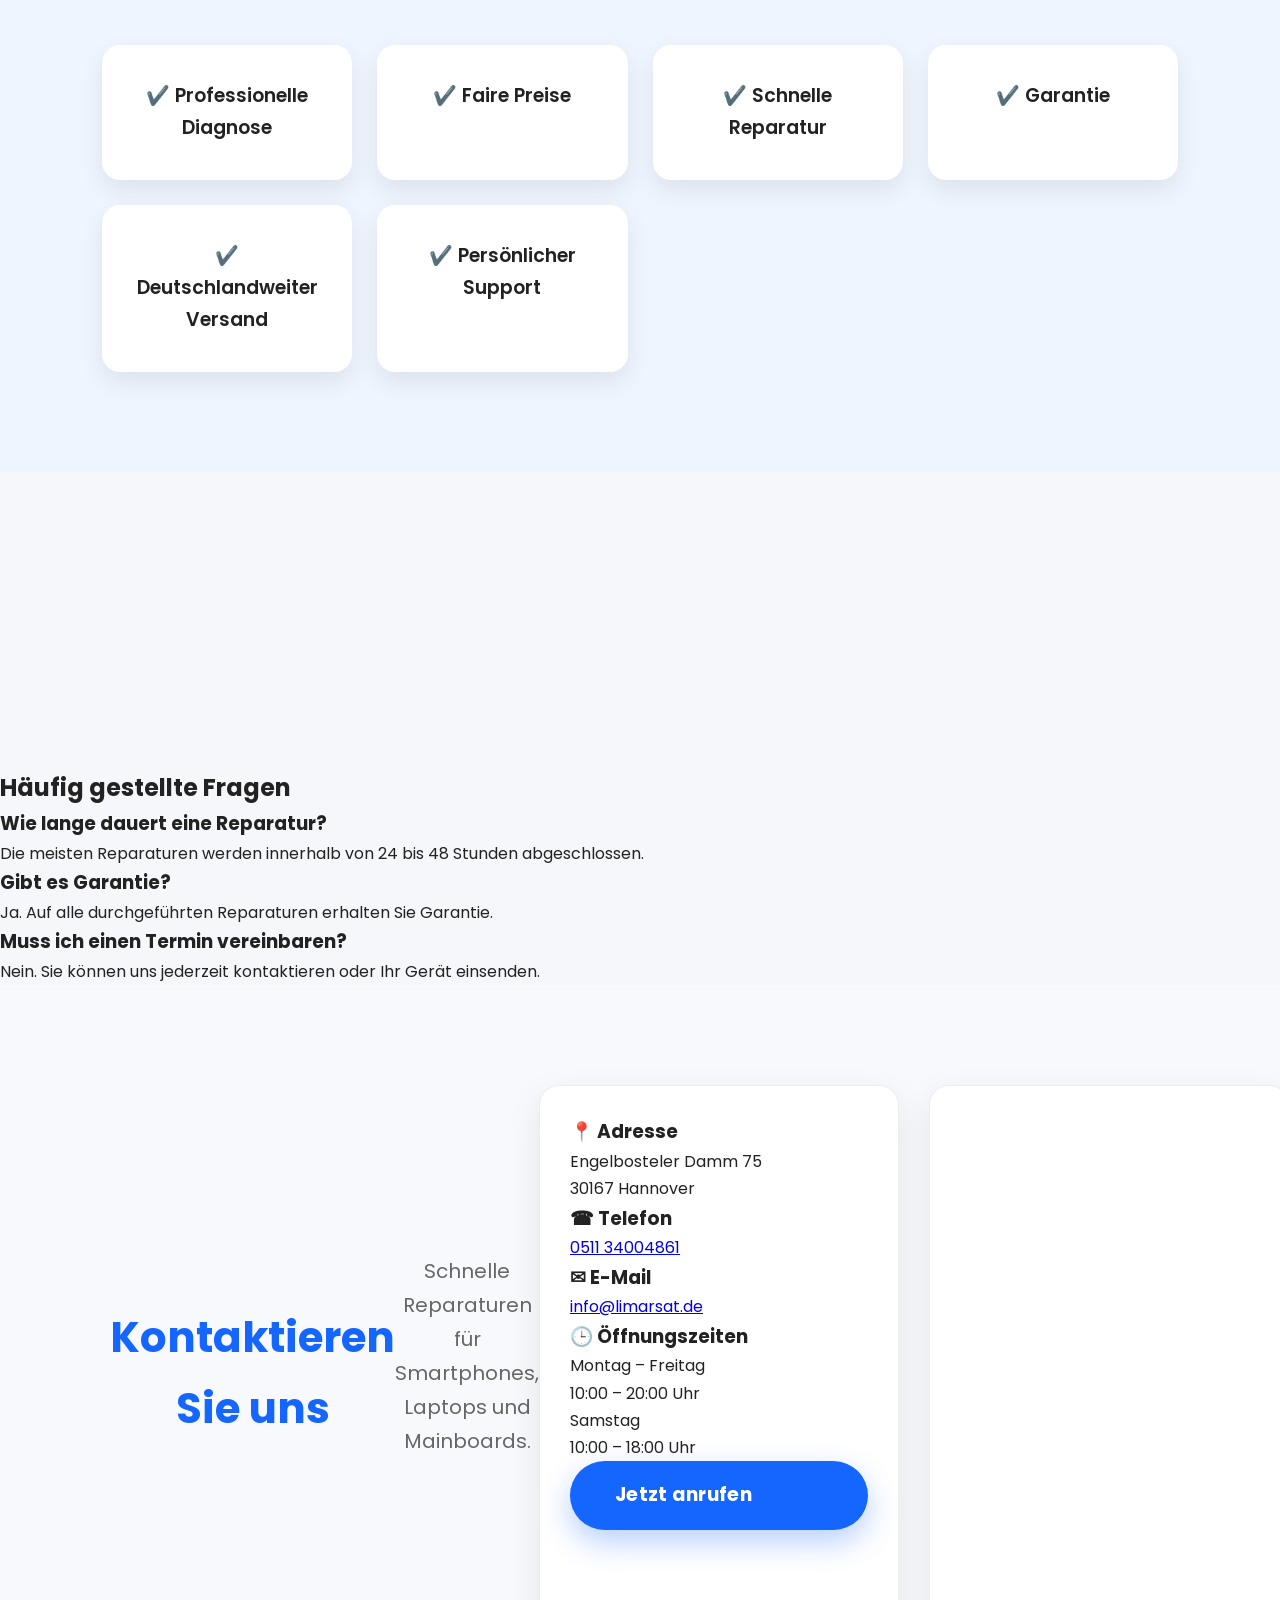
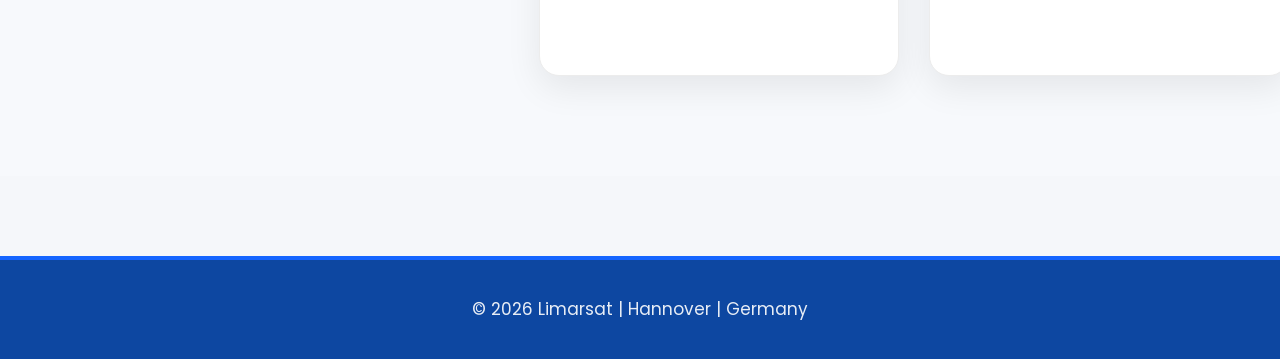
==== commit 4304e4c6: "Fix HTML syntax for call link" ====
--- a/index.html
+++ b/index.html
@@ -363,6 +363,7 @@
 <a href="tel:+4951134004861"
    class="button"
    aria-label="Jetzt anrufen">
+  Jetzt anrufen
 </a>
 
 </div>
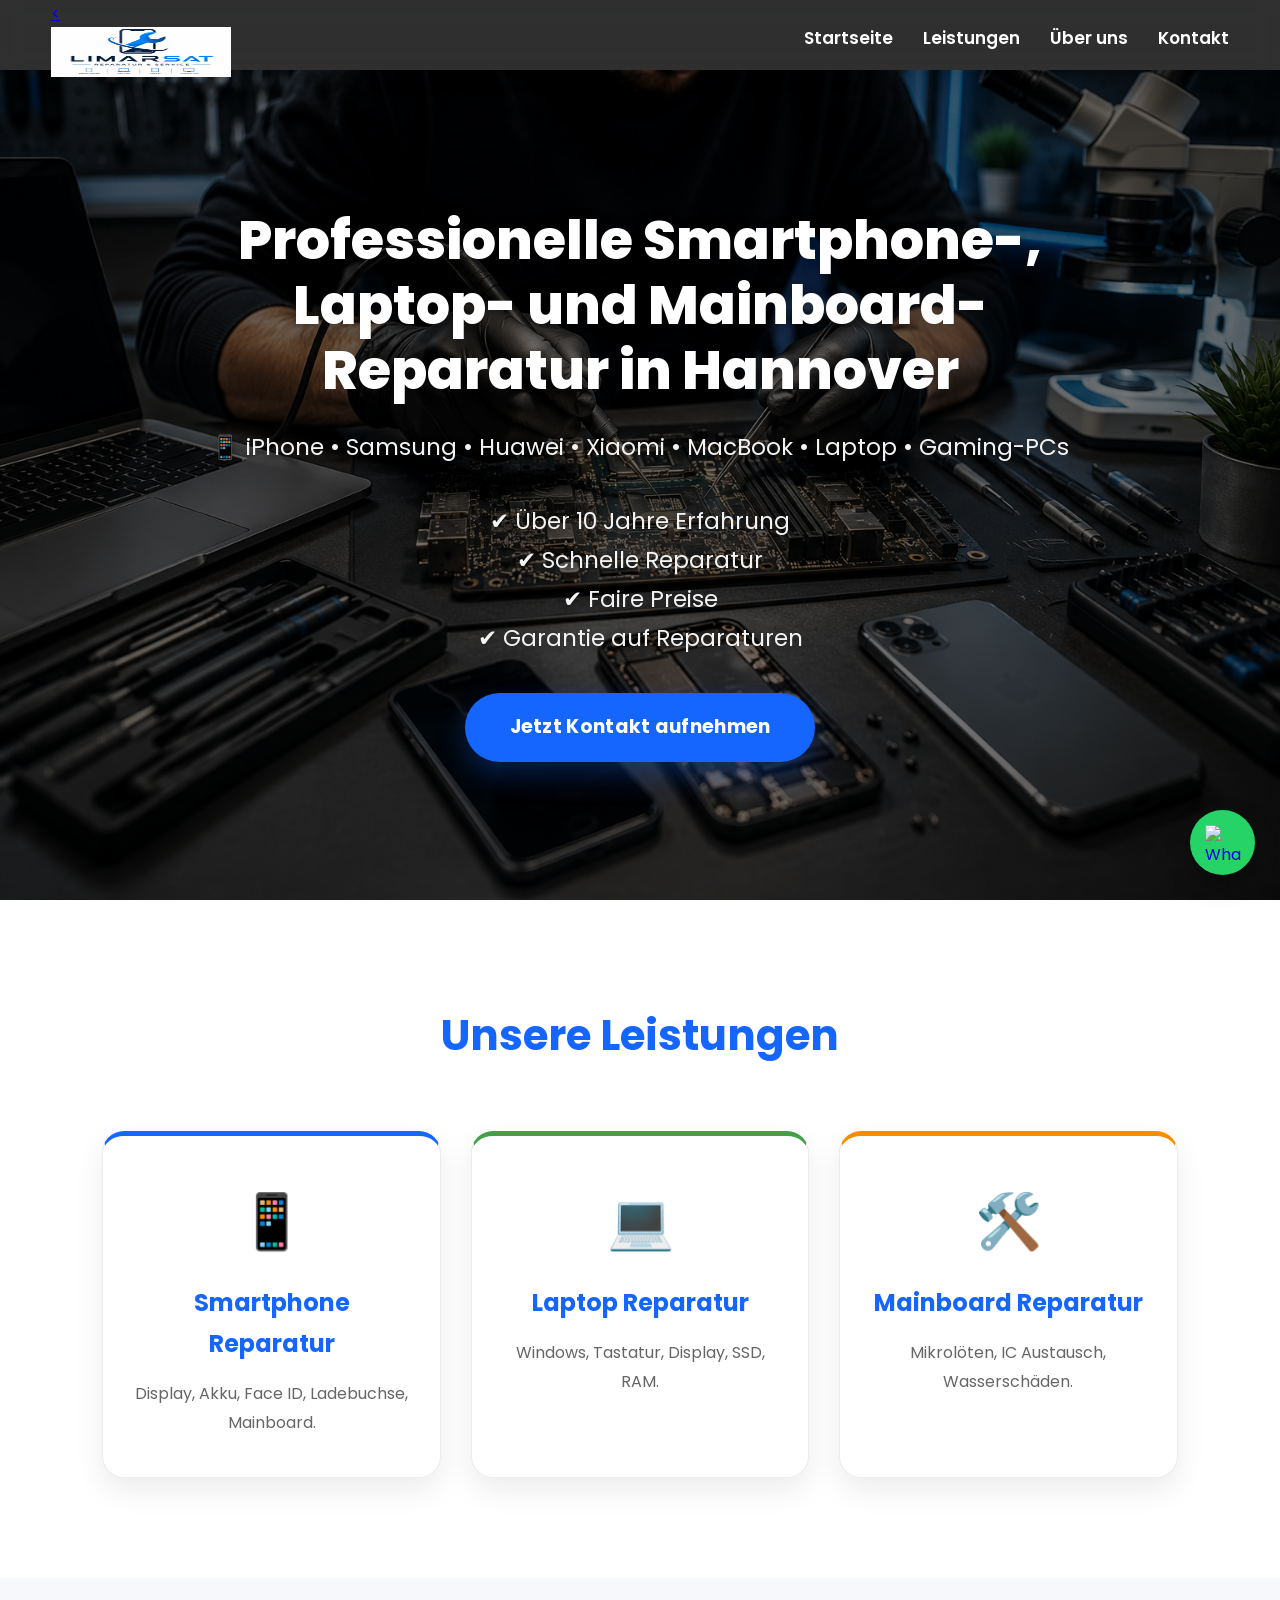
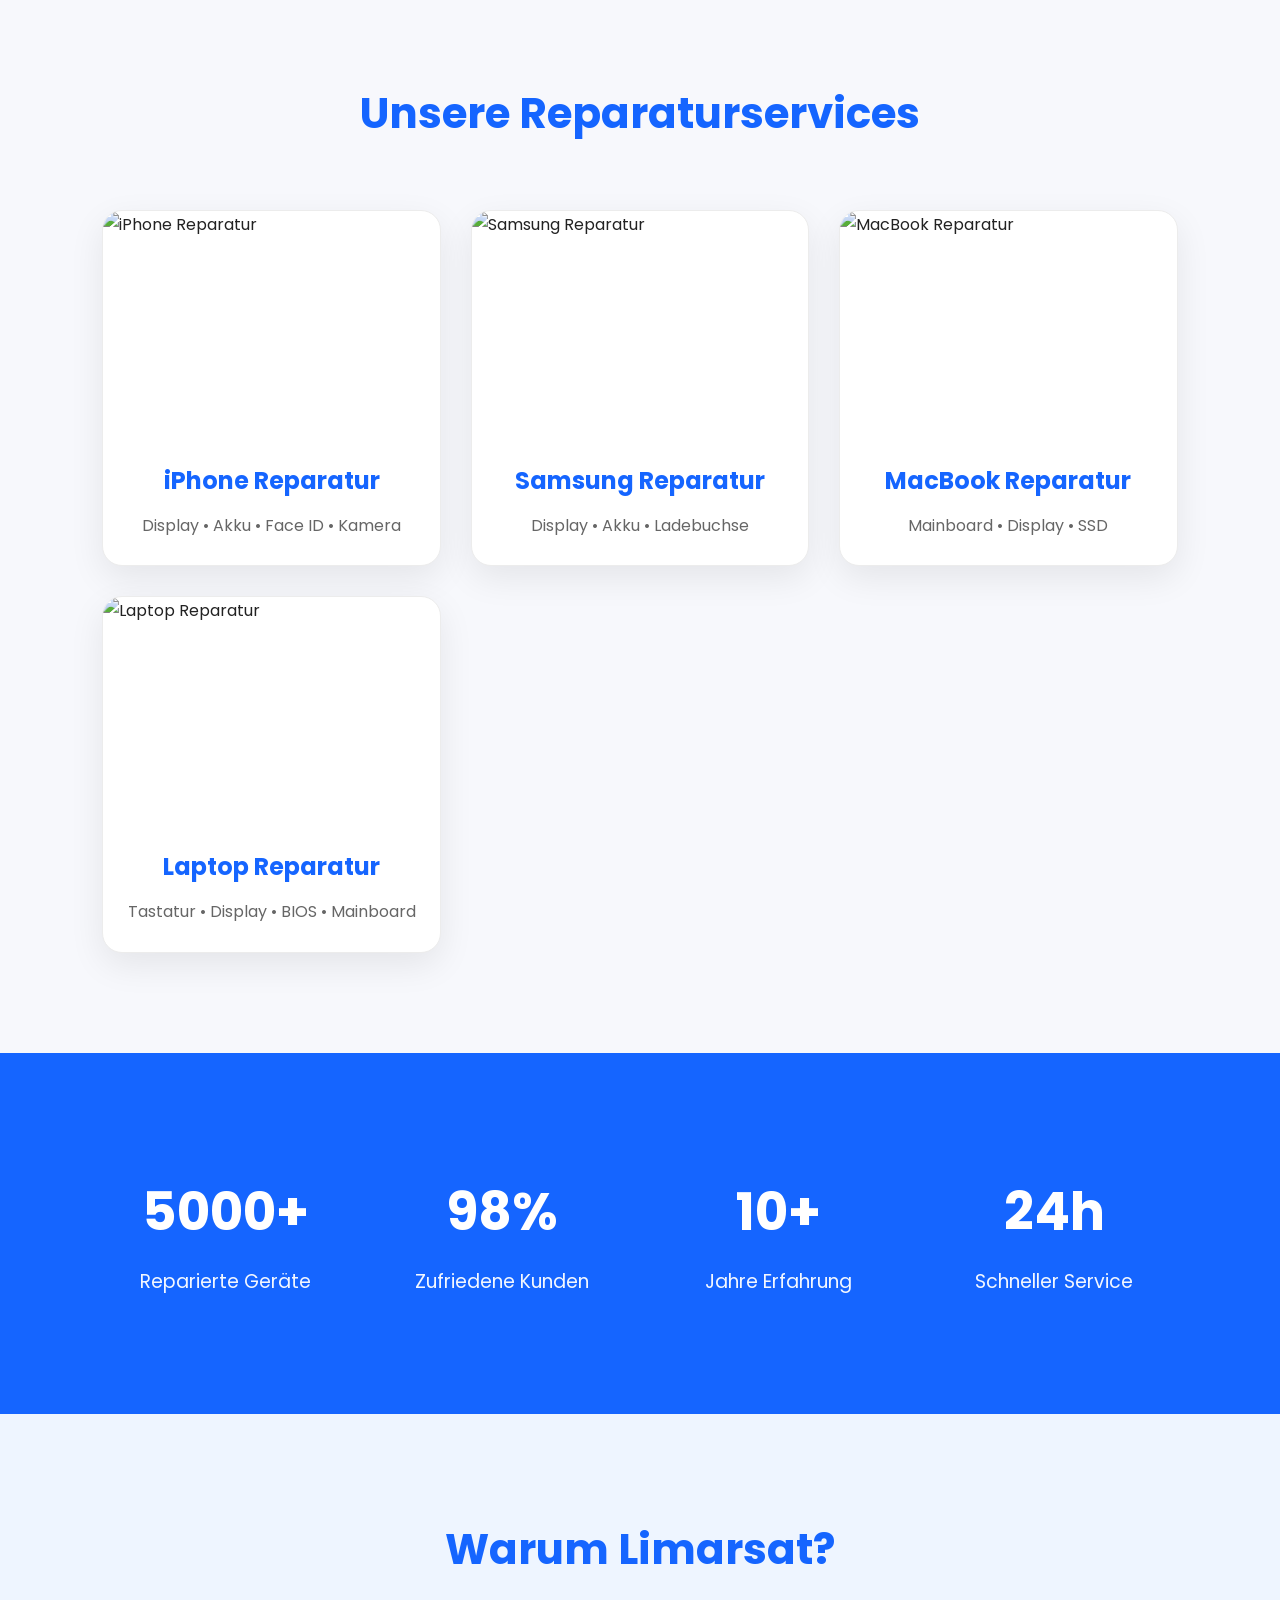
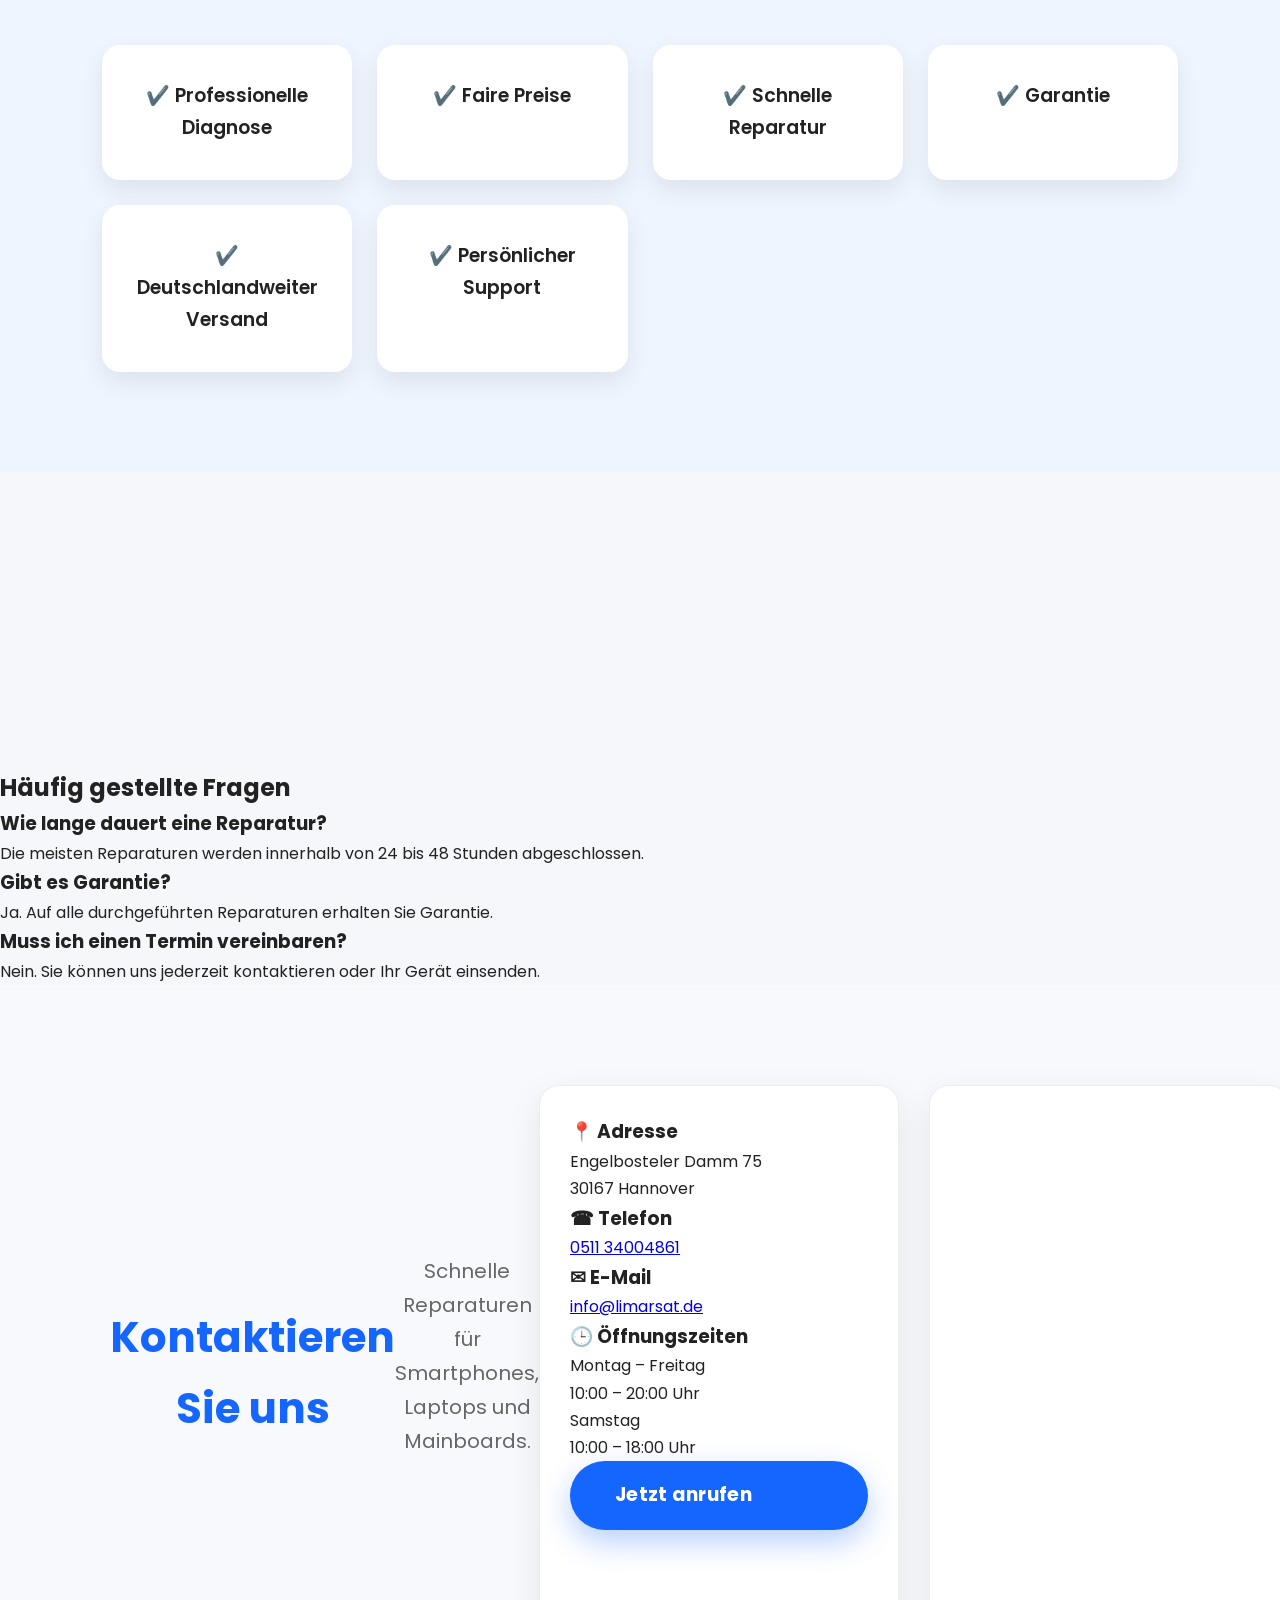
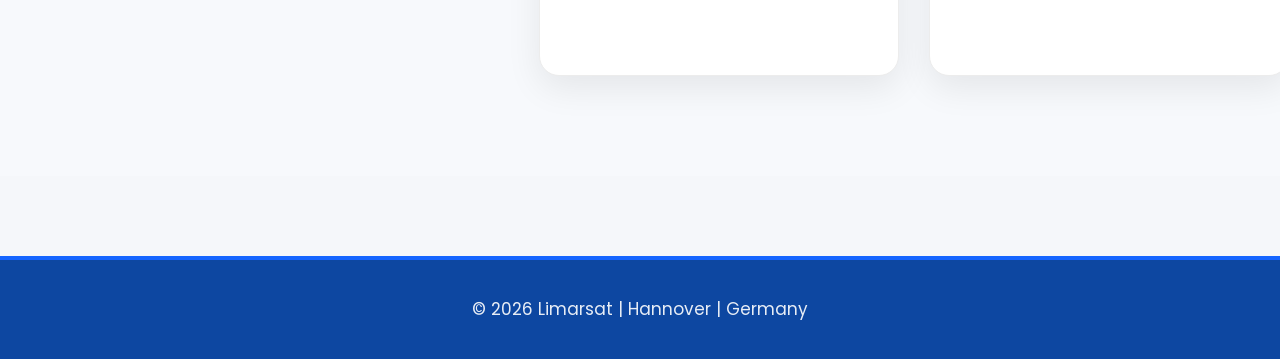
==== commit 397c2e65: "Update index.html" ====
--- a/index.html
+++ b/index.html
@@ -1,8 +1,8 @@
 <!DOCTYPE html>
 <html lang="de">
-
 <head>
-
+  <meta property="og:locale" content="de_DE">
+<meta property="og:site_name" content="Limarsat">
 <meta charset="UTF-8">
 <meta name="theme-color" content="#1565ff">
 <meta name="viewport"
@@ -11,16 +11,39 @@
 <title>Limarsat | Smartphone, Laptop & Mainboard Reparatur in Hannover</title>
 
 <meta name="description"
-content="Professionelle Smartphone-, Laptop- und Mainboard-Reparatur in Hannover.">
+  content="Professionelle Smartphone-, Laptop- und Mainboard-Reparatur in Hannover.">
+  <meta name="format-detection" content="telephone=no">
   <meta name="keywords" content="Smartphone Reparatur Hannover, iPhone Reparatur, Samsung Reparatur, Laptop Reparatur, MacBook Reparatur, Mainboard Reparatur">
-
+<script type="application/ld+json">
+{
+  "@context":"https://schema.org",
+  "@type":"LocalBusiness",
+  "name":"Limarsat",
+  "image":"https://limarsat.de/assets/images/logo.png",
+  "url":"https://limarsat.de",
+  "telephone":"+4951134004861",
+  "email":"info@limarsat.de",
+  "address":{
+    "@type":"PostalAddress",
+    "streetAddress":"Engelbosteler Damm 75",
+    "postalCode":"30167",
+    "addressLocality":"Hannover",
+    "addressCountry":"DE"
+  },
+  "openingHours":[
+    "Mo-Fr 10:00-20:00",
+    "Sa 10:00-18:00"
+  ]
+}
+</script>
 <meta name="author" content="Limarsat">
 
 <meta name="robots" content="index, follow">
 
 <link rel="canonical" href="https://limarsat.de/">
-
-<link rel="icon" href="assets/images/favicon.png">
+<link rel="icon"
+      type="image/png"
+      href="assets/images/favicon.png">
 
 <link rel="stylesheet"
 href="assets/css/style.css">
@@ -59,15 +82,14 @@
 
      <div class="logo">
     <a href="index.html">
-       <img src="assets/images/logo.png"
-     alt="Limarsat Logo"
-     loading="lazy"
+       <<img src="assets/images/logo.png"
+     alt="Limarsat Smartphone und Laptop Reparatur Hannover"
      width="180"
      height="60">
     </a>
 </div>
 
-        <nav>
+       <nav aria-label="Hauptnavigation">
             <ul>
                 <li><a href="#hero">Startseite</a></li>
                 <li><a href="#services">Leistungen</a></li>
@@ -98,11 +120,12 @@
 ✔ Faire Preise<br>
 ✔ Garantie auf Reparaturen
 </p>
-<a href="#contact" class="button">
-
-Jetzt Kontakt aufnehmen
-
+<a href="#contact"
+   class="button"
+   aria-label="Zum Kontaktbereich">
+    Jetzt Kontakt aufnehmen
 </a>
+
 
 </div>
 
@@ -137,7 +160,7 @@
 </section>
   
 
-<section id="gallery" class="gallery fade">
+<section id="gallery" class="gallery">
 
 <h2>Unsere Reparaturservices</h2>
 
@@ -156,7 +179,9 @@
 <div class="gallery-card">
 <img src="assets/images/samsung.jpg"
      alt="Samsung Reparatur"
-     loading="lazy">
+     loading="lazy"
+     width="400"
+     height="300">
 <h3>Samsung Reparatur</h3>
 <p>Display • Akku • Ladebuchse</p>
 </div>
@@ -164,7 +189,9 @@
 <div class="gallery-card">
 <img src="assets/images/MacBook.jpg"
      alt="MacBook Reparatur"
-     loading="lazy">
+     loading="lazy"
+     width="400"
+     height="300">
 <h3>MacBook Reparatur</h3>
 <p>Mainboard • Display • SSD</p>
 </div>
@@ -172,7 +199,9 @@
 <div class="gallery-card">
 <img src="assets/images/Laptop.jpg"
      alt="Laptop Reparatur"
-     loading="lazy">
+     loading="lazy"
+     width="400"
+     height="300">
 <h3>Laptop Reparatur</h3>
 <p>Tastatur • Display • BIOS • Mainboard</p>
 </div>
